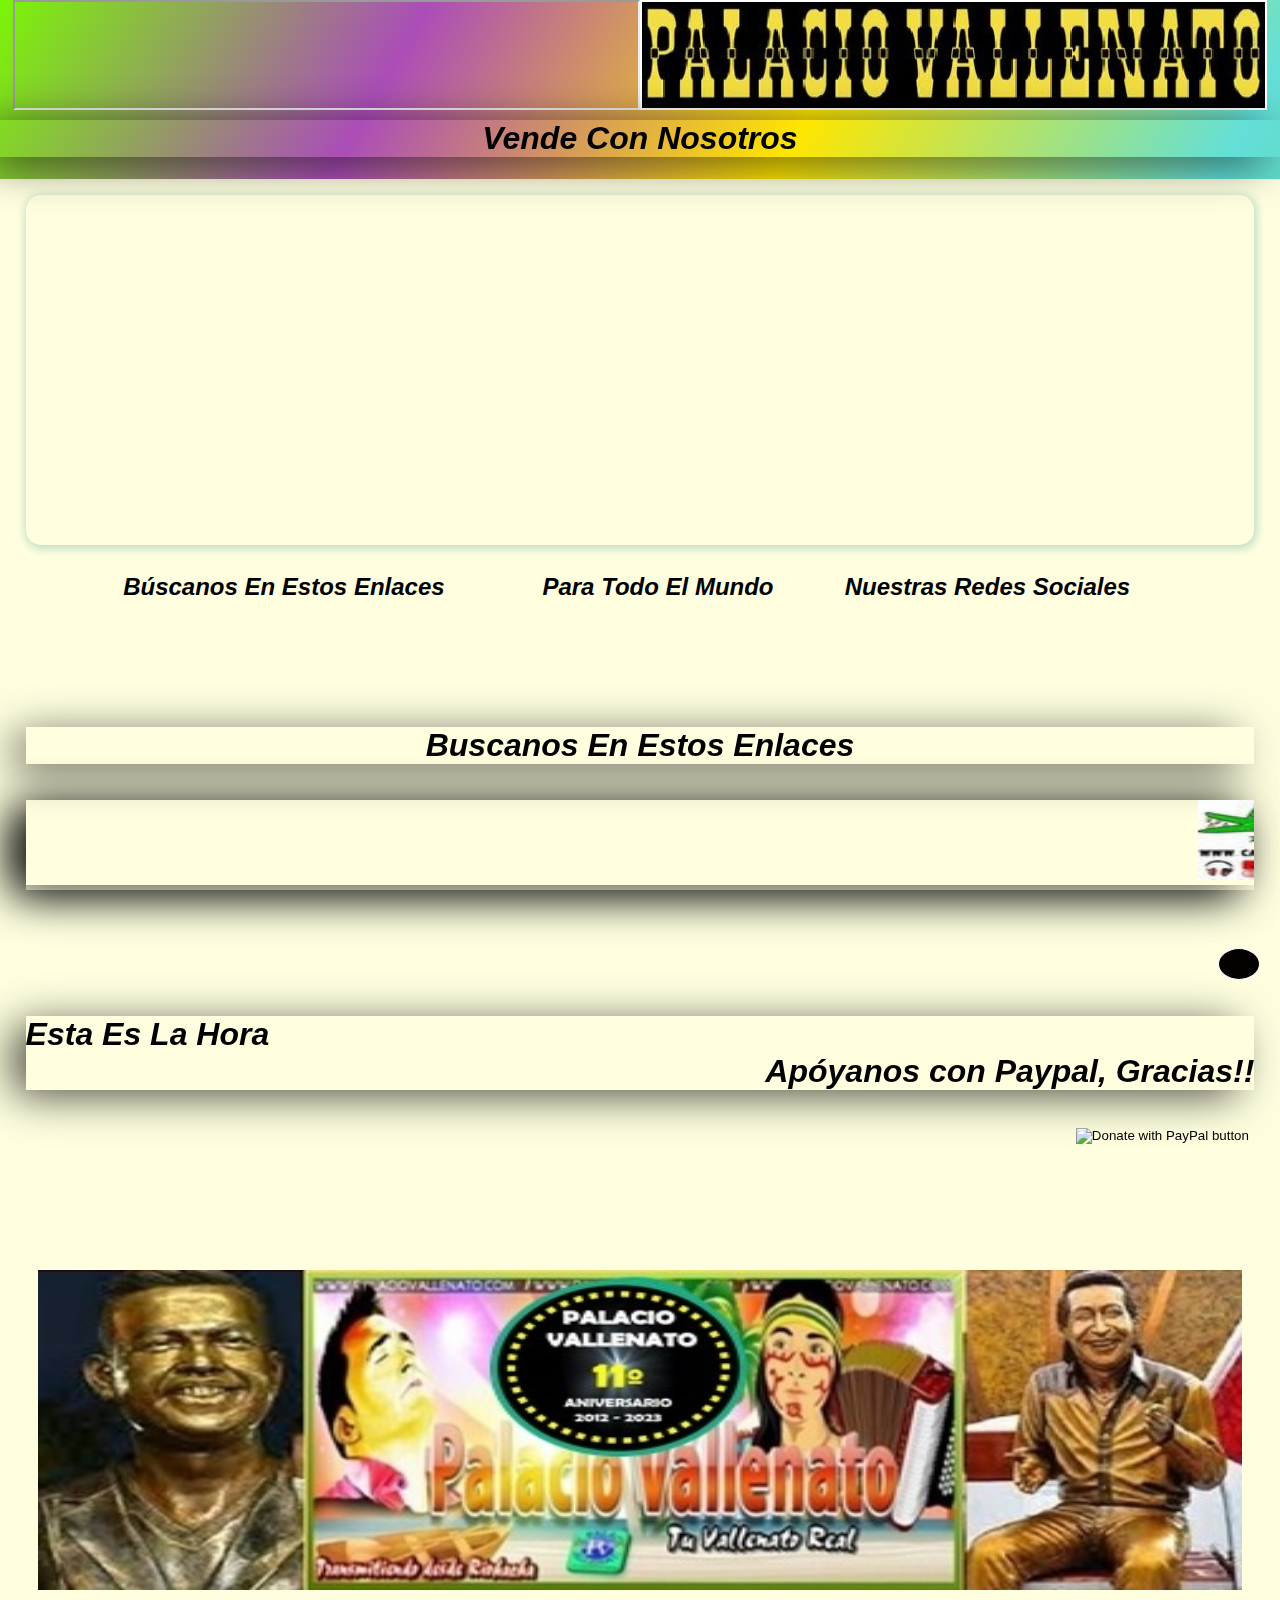
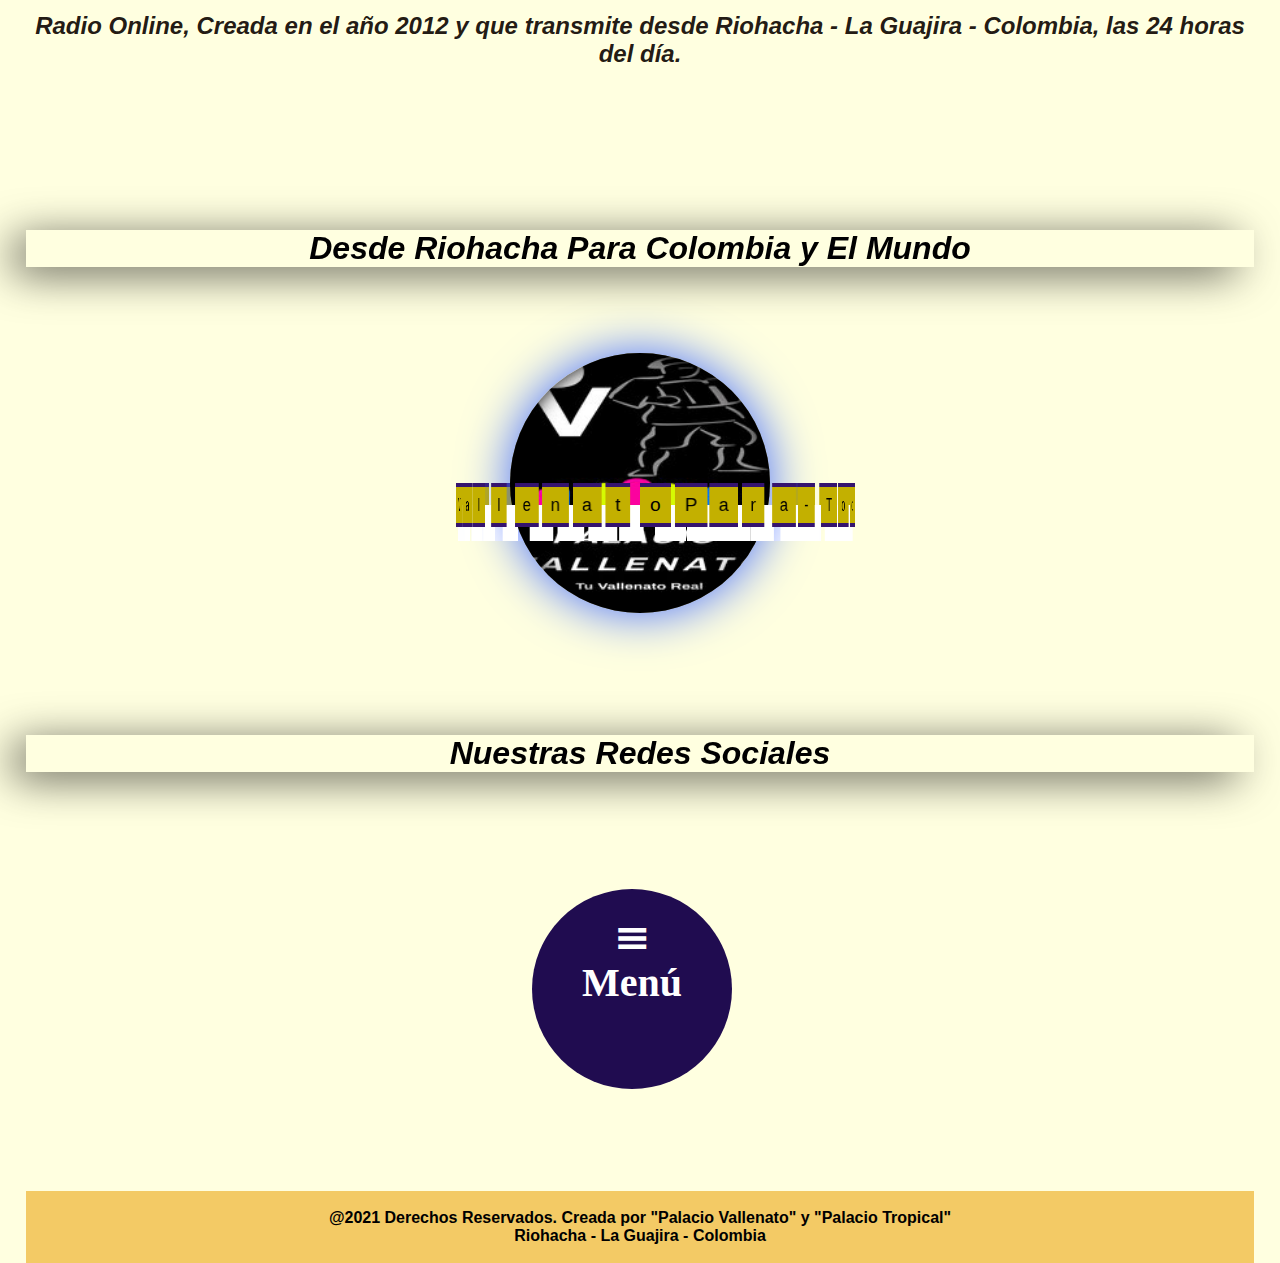
==== index.html @ 9954baf6 "luta" ====
<!doctype html>
<html lang="es">

<!------ inicio del head -------->
<head>
<meta charset="utf-8">

<meta  http-equiv="X-UA-compatible"  content="ie=edge"/>
<meta name="author" content="LUCAS PALACIO PIMIENTA"/>
<meta name="keywordS" content="DEFENSA Y DIVULGACION DE LA MÚSICA VALLENATA"/>
<meta name="viewport" content="width=device-width, user-scalable=no, initial-scale=1.0,maximum-scale=1.0, minimum-scale=1.0 ">  


<title>PALACIO VALLENATO</title>

<!--------- Inicio LINK ----------->
<link rel="icon" href="IMAGENES/logoICO.ico">

<link rel="stylesheet" href="https://pro.fontawesome.com/releases/v5.10.0/css/all.css"
integrity="sha384-AYmEC3Yw5cVb3ZcuHtOA93w35dYTsvhLPVnYs9eStHfGJvOvKxVfELGroGkvsg+p" crossorigin="anonymous"/>

<link href='https://unpkg.com/boxicons@2.1.4/css/boxicons.min.css' rel='stylesheet'>

<link rel="stylesheet" type="text/css" href="css/bootstrap-slider.min.css">

<link rel="stylesheet" type="text/css" href="css/styles.css">

<link rel="stylesheet" type="text/css" href="css/relojdigital.css"></link>
    <!--------- Final LINK ----------->

<!--------- Inicio SCRIPT ----------->
<script src="js/bootstrap-slider.min.js"></script>

<script src="https://cdn.jsdelivr.net/bxslider/4.2.12/jquery.bxslider.min.js"></script>

<script src="https://kit.fontawesome.com/41bcea2ae3.js" crossorigin="anonymous"></script>

<script src="https://kit.fontawesome.com/eb496ab1a0.js” crossorigin=”anonymous"></script>    
<!--------- Final SCRIPT ----------->

<!------ INICIO Nuevo Reproductor ---->
<div align="center">
<section class="home">
    <div class="flexy">
    
<iframe name="contenedorPlayer" class="cuadroBordeado" allow="autoplay" style="color: #fff" width="50%" 
height="110" marginwidth=0 marginheight=0 hspace=0 vspace=0 frameborder=3 scrolling=no  
src="https://cp.usastreams.com/pr2g/APPlayerRadioHTML5.aspx?stream=
https://play8.tikast.com/proxy/lucas?mp=/;&fondo=01&formato=mp3&color=9&titulo=2&autoStart=
1&vol=7&tipo=7&nombre=PALACIO+VALLENATO&botonPlay=1&imagen=
https://elpalaciovallenato/imgluks/milogo.jpg&server=
https://play8.tikast.com/proxy/lucasCHUMILLASmp=/index.htmlCHUMILLASsid=1&opt=metadata">
</iframe>
<img border='2' style="color: #fff" height='110' width='50%' 
src='IMAGENES/somos.pv.jpg'/> 
</section>
<!---- FINAL Nuevo Reproductor ----->



<!------- Inicio Portada -------->


<!----- inicio vende con nosotros ----->
<article>
    <div id="vende"></div>
      <section  class="parrafo3 text-center">     
         <style> .parrafo3 {color: black;} </style>
            <h2 align="center"><em><font size="6"><i>Vende Con Nosotros</i></font></em></h2>
                </section></article>         
<!------  final vende con nosotros ---->

<div align="center">
    <div  class="maindiv">

<!------  final vende con nosotros ---->
<br><br><br><br> <br><br><br> <br><br><br><br> <br><br><br> <br><br><br><br> <br><br><br>

<!--- Inicio Redireccion hacia abajo---->
     
<div align="center"></div>
<div class="pimienta">
        
<a href="#nuestros-enlaces"><font size="5"><b><i>Búscanos En Estos Enlaces</i></font></b></a> 
&nbsp; &nbsp; &nbsp;&nbsp; &nbsp;&nbsp; &nbsp;

<a href="#desde-riohacha"><font size="5"><b><i>Para Todo El Mundo</i></font></b></a> 
&nbsp; &nbsp; &nbsp;

<a href="#redes-sociales"><font size="5"><b><i>Nuestras Redes Sociales</i></font></b></a> 
&nbsp; &nbsp; &nbsp;
</div>
<!------ Final de Redireccion ------>
<br><br><br> <br><br><br> <br>



<!------ inicio Buscanos -------->
<article>
    <div id="nuestros-enlaces"></div>
      <section  class="parrafo3 text-center">     
         <style> .parrafo3 {color: black;} </style>
            <h2 align="center"><em><font size="6"><i>Buscanos En Estos Enlaces</i></font></em></h2>
                </section></article>
<!------  final Buscanos ---------->
<br><br>
    

    
<!----inicio Agregar Radios --------->
<div class="in-flex"> 
    <section  class="parrafo3"> 
        <article> <marquee direction="left"> 
            <style> .parrafo3 marquee {color: #000;}</style>
      
<!-------- CON LA C  ----------------->

    <a href='https://caimanstereo.com/palaciovallenatocom-en-vivo/'+
    target='_blank' imageanchor='1' style='margin-left:  0.1em; margin-right: 0.1em;'>
    <img border='0' height='80' width='170'
    src='fotologosagregados/caimanstereo.jpg'/></a>
    
    <a href='https://clover.fm/46228-el-palacio-vallenato-radio.html'
    target='_blank' imageanchor='1' style='margin-left:  0.1em; margin-right: 0.1em;'>
    <img border='0' height='80' width='170'
    src='fotologosagregados/clover.jpg'/></a>
    
    <a href='https://co.domiplay.net/escuchar/palaciovallenato'
    target='_blank' imageanchor='1' style='margin-left: 0.1em; margin-right: 0.1em;'>
    <img border='0' height='80' width='170'
    src='fotologosagregados/codomiplay.jpg'/></a>
    
    <!-------   CON LA E  --------->
    
    <a href='https://elpalaciovallenato.es.tl/'
    target='_blank' imageanchor='1' style='margin-left: 0.1em; margin-right: 0.1em;'>
    <img border='0' height='80' width='170'
    src='fotologosagregados/elpa.es.tl.jpg'/></a>
    
    <a href='https://elpalaciovallenato.jimdofree.com/'
    target='_blank' imageancor='1' style='margin-left: 0.1em; margin-right: 0.1em;'>
    <img border='0' height='80' width='170'
    src='fotologosagregados/elpa.jimdo.jpg'/></a>
    
    <a href='https://emisorasenvivo.co/el-palacio-vallenato#'
    target='_blank' imageanchor='1' style='margin-left:  0.1em; margin-right: 0.1em;'>
    <img border='0' height='80' width='170'
    src='fotologosagregados/emisorasenvivo.co.jpg'/></a> 
       
    <a href='https://emisoras-en-vivo.co/el-palacio-vallenato' 
    target='_blank' imageanchor='1' style='margin-left:  0.1em; margin-right: 0.1em;'>
    <img border='0' height='80' width='170'
    src='fotologosagregados/emisoras-en-vivo.co.jpg'/></a>

    <a href='https://emisorasenvivo.com.co/1577-palaciovallenato-com.html' 
    target='_blank' imageanchor='1' style='margin-left:  0.1em; margin-right: 0.1em;'>
    <img border='0' height='80' width='170' 
    src='fotologosagregados/emisorasenvivo.com.co.jpg'/></a>
    
    <a href='http://es.streema.com/radios/play/Palacio_Vallenato'
    target='_blank' imageanchor='1' style='margin-left:  0.1em; margin-right: 0.1em;'>
    <img border='0' height='80' width='170'
    src='fotologosagregados/es.streema.png'/></a>
    
    <a href='https://escuchar.radio/palaciovallenato'
    target='_blank' imageanchor='1' style='margin-left:  0.1em; margin-right: 0.1em;'>
    <img border='0' height='80' width='170'
    src='fotologosagregados/escuchar.radio.png'/></a>
    
    <a href='http://eurobroadcast.eu/w/wp-radio/?player=popup&station_id=38039' 
    target='_blank' imageanchor='1' style='margin-left:  0.1em; margin-right: 0.1em;'>
    <img border='0' height='80' width='170'
    src='fotologosagregados/euro.jpg'/></a>
    
    <a href='https://evibe.me/41252-EL-PALACIO'
    target='_blank' imageanchor='1' style='margin-left:  0.1em; margin-right: 0.1em;'>
    <img border='0' height='80' width='170'
    src='fotologosagregados/evibe.jpg'/></a>  
    
    <!-----   CON LA F  ----------->
    
    <a href='https://fm.rs/co/el-palacio-vallenato/'
    target='_blank' imageanchor='1' style='margin-left:  0.1em; margin-right: 0.1em;'>
    <img border='0' height='80' width='170'
    src='fotologosagregados/fm.rs.jpg'/></a> 
    
    <a href='http://fmstream.org/index.php?i=551837'
    target='_blank' imageanchor='1' style='margin-left:  0.1em; margin-right: 0.1em;'>
    <img border='0' height='80' width='170' 
    src='fotologosagregados/fmstream.jpg'/></a>
    
    <a href='https://fmcube.net/radiostation/air/el-palacio-vallenato'
    target='_blank' imageanchor='1' style='margin-left:  0.1em; margin-right: 0.1em;'>
    <img border='0' height='80' width='170' 
    src='fotologosagregados/fmcube.png'/></a>
    
    <!-----   CON LA G  ------------>
    
    <a href='https://gardenradio.media/co-el-palacio-vallenato#'
    target='_blank' imageanchor='1' style='margin-left: 0.1em; margin-right: 0.1em;'> 
    <img border='0' height='80' width='170' 
    src='fotologosagregados/gardenradio.media.jpg'/></a>
    
    <a href='https://gooradios.com/radio/155329-riohacha-el-palacio-vallenato.html'
    target='_blank' imageanchor='1' style='margin-left:  0.1em; margin-right: 0.1em;'>
    <img border='0' height='80' width='170' 
    src='fotologosagregados/gooradios.png'/></a>
     
    <!-----   CON LA K  ---------->
    
    <a href='https://keepone.net/radio/k110074/el-palacio-vallenato'
    target='_blank'   imageanchor='1' style='margin-left:  0.1em; margin-right: 0.1em;'>
    <img border='0' height='80' width='170'
    src='fotologosagregados/keepone.jpg'/></a>
    
    <!----------   CON LA L  -------->
    
    <a href='https://lalaradio.online/radio/palaciovallenato-com/'
    target='_blank' imageanchor='1' style='margin-left: 0.1em; margin-right: 0.1em;'> 
    <img border='0' height='80' width='170'
    src='fotologosagregados/lalaradio.online.png'/></a> 
    
    <a href='https://listenradio.gr/station/palacio-vallenato/'
    target='_blank' imageanchor='1' style='margin-left:  0.1em; margin-right: 0.1em;'>
    <img border='0' height='80' width='170'
    src='fotologosagregados/listenradio.jpg'/></a> 
    
    <a href='https://liveradio.de/el-palacio-vallenato'
    target='_blank' imageanchor='1' style='margin-left:  0.1em; margin-right: 0.1em;'>
    <img border='0' height='80' width='170'
    src='fotologosagregados/liveradio.de.jpg'/></a>
    
    <a href='https://liveradio.world/?s=PALACIO+VALLENATO '
    target='_blank' imageanchor='1' style='margin-left: 0.1em; margin-right: 0.1em;'>
    <img border='0' height='80' width='170'
    src='fotologosagregados/liveradio.world.png'/></a>     
    
    <a href='https://lucaspalaciopimien.wixsite.com/el-palacio-vallenato'
    target='_blank' imageanchor='1' style='margin-left: 0.1em; margin-right: 0.1em;'>
    <img border='0' height='80' width='170'
    src='fotologosagregados/lucaswix.jpg'/></a> 
        
    <!--------   CON LA M  ------->
    
    <a href='https://milemisoras.com/radio/el-palacio-vallenato-online/'
    target='_blank' imageanchor='1' style='margin-left:  0.1em; margin-right: 0.1em;'>
    <img border='0' height='80' width='170'
    src='fotologosagregados//milemisoras.png'/></a>
    
    <a href='http://www.myradiotuner.com/?StationID=21212'
    target='_blank' imageanchor='1' style='margin-left:  0.1em; margin-right: 0.1em;'>
    <img border='0' height='80' width='170'
    src='fotologosagregados//myradiotuner.jpg'/></a>
    
    <a href='https://mytuner-radio.com/es/emisora/el-palacio-vallenato-472377/'
    target='_blank' imageanchor='1' style='margin-left:  0.1em; margin-right: 0.1em;'>
    <img border='0' height='80' width='170'
    src='fotologosagregados//mytuner.jpg'/></a>
    
  
     <!-------   CON LA O  ---------->
    
    <a href='https://oiradio.co/el-palacio-vallenato-s271853'
    target='_blank' imageanchor='1' style='margin-left: 0.1em;  margin-right: 0.1em;'>
    <img border='0' height='80' width='170'
    src='fotologosagregados/oiradio.jpg'/></a>
    
    <a href='http://online-radio.eu/radio/67352-palaciovallenato-com'
    target='_blank' imageanchor='1' style='margin-left:  0.1em; margin-right: 0.1em;'>
    <img border='0' height='80' width='170'
    src='fotologosagregados/online-radio.eu.jpg'/></a>
      
    <a href='https://onlineradiobox.com/co/palaciovallenato/?cs=co.palaciovallenato'
    target='_blank' imageanchor='1' style='margin-left: 0.1em; margin-right: 0.1em;'>
    <img border='0' height='80' width='170'
    src='fotologosagregados/onlineradiobox.jpg'/></a> 
        
    <a href='https://openradio.app/station/el-palacio-vallenato-ovfia59q?utm_source=m3'
    target='_blank' imageanchor='1' style='margin-left:  0.1em; margin-right: 0.1em;'>
    <img border='0' height='80' width='170'
    src='fotologosagregados/openradio.jpg'/></a>
    
     
    <!-------   CON LA P  ---------->
       
    <a href='http://palaciovallenato.emiweb.es/'
    target='_blank' imageanchor='1' style='margin-left: 0.1em; margin-right: 0.1em;'>
    <img border='0' height='80' width='170'
    src='fotologosagregados/pala.emiweb.jpg'/></a> 
    
    <a href='https://pcradio.ru/radio/el-palacio-vallenato'
    target='_blank' imageanchor='1' style='margin-left:  0.1em; margin-right: 0.1em;'>
    <img border='0' height='80' width='170' 
    src='fotologosagregados/pcradio.png'/></a>
    
    <a href='http://pea.fm/es/3666-listen.html'
    target='_blank' imageanchor='1' style='margin-left:  0.1em; margin-right: 0.1em;'>
    <img border='0' height='80' width='170'
    src='fotologosagregados/peafm.jpg'/></a>    
      
    <a href='https://portalemisoras.com/station/el-palacio-vallenato/'
    target='_blank' imageanchor='1' style='margin-left:  0.1em; margin-right: 0.1em;'>
    <img border='0' height='80' width='170'
    src='fotologosagregados/portalemisoras.jpg'/></a> 
      
    <a href='https://procachannels.com/radio/EL-PALACIO-VALLENATO-iK657893124'
    target='_blank' imageanchor='1' style='margin-left: 0.1em; margin-right: 0.1em;'> 
    <img border='0' height='80' width='170'
    src='fotologosagregados/procachannels.png'/></a>
    
    
    <!------   CON LA R  ------->
    
    <a href='https://raddio.net/373602-el-palacio-vallenato/'
    target='_blank' imageanchor='1' style='margin-left:  0.1em; margin-right: 0.1em;'>
    <img border='0' height='80' width='170'
    src='fotologosagregados/raddio.jpg'/></a>
    
    <a href='http://radio.garden/listen/palaciovallenato-com/NUk36A9k'
    target='_blank' imageanchor='1' style='margin-left: 0.1em; margin-right: 0.1em;'>
    <img border='0' height='80' width='170'
    src='fotologosagregados/radio.garden.jpg'/></a>
    
    <a href='https://radio.streamitter.com/station/el-palacio-vallenato-2UUM9C'
    target='_blank' imageanchor='1' style='margin-left:  0.1em; margin-right: 0.1em;'>
    <img border='0' height='80' width='170'
    src='fotologosagregados/radio.streamitter.jpg'/></a>
    
    <a href='http://radiobersama.com/palacio-vallenato/ '
    target='_blank' imageanchor='1' style='margin-left: 0.1em; margin-right: 0.1em;'>
    <img border='0' height='80' width='170' 
    src='fotologosagregados/radiobersama.jpg'/></a>
    
    <a href='https://radiogage.com/?keyword=EL%20PALACIO%20VALLENATO&country&genre'
    target='_blank' imageanchor='1' style='margin-left: 0.1em; margin-right: 0.1em;'> 
    <img border='0' height='80' width='170'
    src='fotologosagregados/radiogage.jpg'/></a>
    
    <a href='http://radiolivestation.com/palaciovallenato-com/' 
    target='_blank' imageanchor='1' style='margin-left:  0.1em; margin-right: 0.1em;'>
    <img border='0' height='80' width='170'
    src='fotologosagregados/radiolivestation.jpg'/></a>
    
    <a href='https://radioly.app/radio/el-palacio-vallenato/'
    target='_blank' imageanchor='1' style='margin-left: 0.1em; margin-right: 0.1em;'>
    <img border='0' height='80' width='170'
    src='fotologosagregados/radioly.jpg'/></a>
    
    <a href='https://radiomixer.net/es/col/palaciovallenato'
    target='_blank' imageanchor='1' style='margin-left:  0.1em; margin-right: 0.1em;'>
    <img border='0' height='80' width='170'
    src='fotologosagregados/radiomixer.png'/></a>
    
    <a href='https://radioonlinelive.com/colombia/palacio-vallenato/' 
    target='_blank' imageanch72or='1' style='margin-left: 0.1em; margin-right: 0.1em;'>
    <img border='0' height='80' width='170'
    src='fotologosagregados/radioonlinelive.com.jpg'/></a> 
    
    <a href='https://radios.com.co/el-palacio-vallenato/' 
    target='_blank' imageanch72or='1' style='margin-left: 0.1em; margin-right: 0.1em;'>
    <img border='0' height='80' width='170'
    src='fotologosagregados/radios.com.co.jpg'/></a> 
    
    <a href='https://radios.com.co/#el-palacio-vallenato'
    target='_blank' imageanchor='1' style='margin-left:  0.1em; margin-right: 0.1em;'>
    <img border='0' height='80' width='170'
    src='fotologosagregados/radios.emisorascolombianasenvivo.png'/></a>
    
    <a href='https://radiovolna.net/424054-el-palacio-vallenato.html' 
    target='_blank' imageanchor='1' style='margin-left: 0.1em; margin-right: 0.1em;'>
    <img border='0' height='80' width='170'
    src='fotologosagregados/radiovolna.jpg'/></a>
    
    <a href='https://radiozone.net/search/EL%20PALACIO%20VALLENATO' 
    target='_blank' imageanchor='1' style='margin-left: 0.1em; margin-right: 0.1em;'>
    <img border='0' height='80' width='170'
    src='fotologosagregados/radiozone.jpg'/></a>
    
    <a href='https://rozila.com/index.php/station/palacio-vallenato/'
    target='_blank' imageanchor='1' style='margin-left:  0.1em; margin-right: 0.1em;'>
    <img border='0' height='80' width='170'
    src='fotologosagregados/rozila.jpg'/></a>
    
    
    <!-------   CON LA S  -------->
    
    <a href='https://5f91e309d9533.site123.me/'
    target='_blank' imageanchor='1' style='margin-left: 0.1em; margin-right: 0.1em;'>
    <img border='0' height='80' width='170'
    src='fotologosagregados/site123.jpg'/></a> 
    
    <a href='http://somoslatinos.es/colombia/caribe/elpalaciovallenato.html'
    target='_blank' imageanchor='1' style='margin-left: 0.1em; margin-right: 0.1em;'> 
    <img border='0' height='80' width='170'
    src='fotologosagregados/somoslatinos.jpg'/></a>
    
    <a href='https://streamfinder.com/streaming-radio/el-palacio-vallenato/74512/#_'
    target='_blank' imageanchor='1' style='margin-left:  0.1em; margin-right: 0.1em;'>
    <img border='0' height='80' width='170'
    src='fotologosagregados/streamfinder.jpg'/></a>  
        
    <!---------   CON LA T  -------->
    
    <a href='https://theonestopradio.com/radio/palaciovallenato_com_co-2-spa'
    target='_blank' imageanchor='1' style='margin-left: 0.1em; margin-right: 0.1em;'> 
    <img border='0' height='80' width='170'
    src='fotologosagregados/theonestopradio.jpg'/></a>
    
    <a href='https://tunein.com/embed/player/s214699/'
    target='_blank' imageanchor='1' style='margin-left:  0.1em; margin-right: 0.1em;'>
    <img border='0' height='80' width='170'
    src='fotologosagregados/tunein.jpg'/></a>
    
    <a href='https://tuneliveradio.net/station/el-palacio-vallenato/'
    target='_blank' imageanchor='1' style='margin-left: 0.1em; margin-right: 0.1em;'>
    <img border='0' height='80' width='170'
    src='fotologosagregados/tunelive.png'/></a> 
    
    <a href='https://tuneyou.com/radio/El-Palacio-Vallenato-sn16461/'
    target='_blank' imageanchor='1' style='margin-left:  0.1em; margin-right: 0.1em;'>
    <img border='0' height='80' width='170'
    src='fotologosagregados/tuneyou.jpg'/></a> 
    
    <a href='https://tvradiotuner.com/radio/co/el-palacio-vallenato-11194'
    target='_blank' imageanchor='1' style='margin-left:  0.1em; margin-right: 0.1em;'>
    <img border='0' height='80' width='170'
    src='fotologosagregados/tvradiotuner.png'/></a>
    
    <!--------   CON LA V  -------->
    
    <a href="https://vpsemisoras.com/station/palacio-vallenato/" 
    target='_blank' imageanchor='1' style='margin-left:  0.1em; margin-right: 0.1em;'>
    <img border='0' height='80' width='170'
    src='fotologosagregados/VPS.jpg'/></a> 
    
    <!-------   CON LA w w w  ---------->
    
    <a href='http://webradio.coolstreaming.us/player/?stream=63439'
    target='_blank' imageanchor='1' style='margin-left: 0.1em; margin-right: 0.1em;'>
    <img border='0' height='80' width='170'
    src='fotologosagregados/webradio.coolstreaming.png'/></a>
    
    <a href='https://www.colombia.com/radio/palacio-vallenato-riohacha-2318'
    target='_blank' imageanchor='1' style='margin-left: 0.1em; margin-right: 0.1em;'>
    <img border='0' height='80' width='170'
    src='fotologosagregados/wwwcolombia.com.jpg'/></a>
    
    <a href='https://www.cxradio.com.br/radio/el-palacio-vallenato'
    target='_blank' imageanchor='1' style='margin-left:  0.1em; margin-right: 0.1em;'>
    <img border='0' height='80' width='170'
    src='fotologosagregados/wwwcxradio.jpg'/></a>
    
    <a href='https://www.dradios.com.ar/station/palaciovallenato-com/' 
    target='_blank' imageanchor='1' style='margin-left:  0.1em; margin-right: 0.1em;'>
    <img border='0' height='80' width='170'
    src='fotologosagregados/wwwdradios.png'/></a>
    
    <a href='http://www.emisorascolombianas.co/el-palacio-vallenato'
    target='_blank' imageanchor='1' style='margin-left:  0.1em; margin-right: 0.1em;'>
    <img border='0' height='80' width='170' 
    src='fotologosagregados/wwwemisorascolombianas.co.jpg'/></a>
    
    <a href='https://www.emisorasvirtuales.com/co/el-palacio-del-vallenato/'
    target='_blank' imageanchor='1' style='margin-left: 0.1em; margin-right: 0.1em;'> 
    <img border='0' height='80' width='170' 
    src='fotologosagregados/wwwemisorasvirtuales.jpg'/></a>
    
    <a href='https://www.listenonlineradio.com/colombia/el-palacio-vallenato '
    target='_blank' imageanchor='1' style='margin-left:  0.1em; margin-right: 0.1em;'>
    <img border='0' height='80' width='170'
    src='fotologosagregados/wwwlistenonlineradio.jpg'/></a>
    
    <a href='https://www.liveonlineradio.net/sl/colombia/palacio-vallenato.htm'
    target='_blank' imageanchor='1' style='margin-left: 0.1em; margin-right: 0.1em;'>
    <img border='0' height='80' width='170'
    src='fotologosagregados/wwwliveonlineradio.net.jpg'/></a>
    
    <a href='https://www.liveradio.uk/stations/el-palacio-vallenato'
    target='_blank' imageanchor='1' style='margin-left:  0.1em; margin-right: 0.1em;'>
    <img border='0' height='80' width='170'
    src='fotologosagregados/wwwliveradio.uk.jpg'/></a>
    
    <a href='http://www.nobexradio.com/StationsWithPlayer'
    target='_blank' imageanchor='1' style='margin-left: 0.1em; margin-right: 0.1em;'>
    <img border='0' height='80' width='170'
    src='fotologosagregados/wwwnobexradio.jpg'/></a>
        
    <a href='https://www.planetaradios.com/co/2961/el-palacio-vallenato'
    target='_blank' imageanchor='1' style='margin-left:  0.1em; margin-right: 0.1em;'>
    <img border='0' height='80' width='170'
    src='fotologosagregados/wwwplanetaradios.jpg'/></a> 
    
    <a href='https://www.raddios.com/4483-radiosonline-palacio-vallenato-online-riohacha-colombia'
    target='_blank' imageanchor='1' style='margin-left: 0.1em; margin-right: 0.1em;'>
    <img border='0' height='80' width='170'
    src='fotologosagregados/wwwraddios.com.jpg'/></a>    
    
    <a href='https://www.radio.es/s/palaciovallenato'
    target='_blank' imageanchor='1' style='margin-left: 0.1em; margin-right: 0.1em;'>
    <img border='0' height='80' width='170'
    src='fotologosagregados/wwwradio.es.jpg'/></a> 
    
    <a href='https://www.radiodeck.com/radio/5f681d4f8fb50b06aaab547f' 
    target='_blank' imageanchor='1' style='margin-left:  0.1em; margin-right: 0.1em;'>
    <img border='0' height='80' width='170'
    src='fotologosagregados/wwwradiodeck.jpg'/></a>
    
    <a href='https://www.radioline.co/es/get-premium?redirect=%2Fsettings%3Faccountlink%3Dtrue'
    target='_blank' imageanchor='1' style='margin-left: 0.1em; margin-right: 0.1em;'>
    <img border='0' height='80' width='170'
    src='fotologosagregados/wwwradioline.co.jpg'/></a>
    
    <a href='https://www.radio.pervii.com/es/radio/265712.htm'
    target='_blank' imageanchor='1' style='margin-left: 0.1em; margin-right: 0.1em;'>
    <img border='0' height='80' width='170' 
    src='fotologosagregados/wwwradiopervii.jpg'/></a>
      
    <a href='http://www.radios.com.br/play/159325' 
    target='_blank' imageanchor='1' style='margin-left: 0.1em; margin-right:0.1em;'>
    <img border='0' height='80' width='170'
    src='fotologosagregados/wwwradios.com.br.png'/></a> 
    
    <a href='https://www.radiosfmam.com.ar/radio/13278/el-palacio-vallenato-riohacha-la--guajiracolombia' 
    target='_blank' imageanchor='1' style='margin-left: 0.1em;   margin-right: 0.1em;'>   
    <img border='0' height='80' width='170'
    src='fotologosagregados/wwwradiosfmam.jpg'/></a>
    
    <a href='https://www.radiosplay.com/radio/89156/el-palacio-vallenato-riohacha-la-guajira-colombia' 
    target='_blank' imageanchor='1' style='margin-left: 0.1em; margin-right: 0.1em;'>   
    <img border='0' height='80' width='170'
    src='fotologosagregados/wwwradiosplay.jpg'/></a>
    
    <a href='https://www.uradios.com/el-palacio-vallenato'
    target='_blank' imageanchor='1' style='margin-left:  0.1em; margin-right: 0.1em;'>
    <img border='0' height='80' width='170'
    src='fotologosagregados/wwwuradios.jpg'/></a>
             
    <a href='https://www.webradio.media/ecouter-EL-PALACIO-VALLENATO-6463'
    target='_blank' imageanchor='1' style='margin-left:  0.1em; margin-right: 0.1em;'>
    <img border='0' height='80' width='170'
    src='fotologosagregados/wwwwebradio.jpg'/></a> 
    
    <a href='https://www.zradios.com/el-palacio-vallenato'
    target='_blank' imageanchor='1' style='margin-left: 0.1em; margin-right: 0.1em;'>
    <img border='0' height='80' width='170'
    src='fotologosagregados/wwwzradios.jpg'/></a>      
    
    <!--------   CON LA Z  ------------>
    
    <a href='https://zeno.fm/el-palacio-vallenatok7gcnrz99f0uv/'
    target='_blank' imageanchor='1' style='margin-left:  0.1em; margin-right: 0.1em;'>
    <img border='0' height='80' width='170'
    src='fotologosagregados/zeno.fm.jpg'/></a> 
    
</marquee> 
</section>
</article>
<!----- Final Agregar Radios --------> 
<br><br><br> <br><br><br> <br>
    

<!------ INICIO hora y Donate-------->
<article>
    <section  class="parrafo3 text-center"> 
        <style>  .parrafo3 {color: black;}</style> 
            <h2 align="left"><em><font size="6">Esta Es La Hora </font></em></h2>
            <h2 align="right"><em><font size="6">Apóyanos con Paypal, Gracias!!</font></em></h2>
                </article></section>  
<br><br>
        
<section class="palaci">
    <div class="palaci-lahora">
        <p><h6><em><font size="6" class="fecha"></font></em></h6></p>
            <p><h6><em><font size="6" class="tiempo"></font></em></h6></p>  
                </div>
                    </section>  


<div align="left">
    <section class="palaci">
        <div class="palaci-donate">
        
<form action="https://www.paypal.com/donate" method="post" target="_top">
<input type="hidden" name="hosted_button_id" value="3SSLJQG8Y5FPW" />
<input type="image" src="https://www.paypalobjects.com/en_US/i/btn/btn_donateCC_LG.gif" border="0" 
name="submit" title="PayPal - The safer, easier way to pay online!" alt="Donate with PayPal button"/>
<img alt="" border="0" src="https://www.paypal.com/en_CO/i/scr/pixel.gif" width="1" height="1"/></form> 
</div>
</section>
<!------ Final hora y Donate ---------->

</head>
<!---------- Fin del head ------------>
<br><br><br> <br><br>


<body>

<header>

<!--iNICIO BODY-Bloqueo y Fondo -------->
<body oncontextmenu="return false" onkeydown="return false">
<body background="IMAGENES/soleado1.gif"> </div>
<!------- final Bloqueo y Fondo -------->
<br><br><br>



<!------ inicio de la portada --------->
<div class="contenedor-head animate-bg">
<img src="IMAGENES/palacio11años.jpg" width="98%" height="320px">
</div>

<br>
<div align="center" style="color: hwb(23 0% 95% / 0.922)">
    <h2><p><i>Radio Online, Creada en el año 2012 y que transmite desde Riohacha - La Guajira -     Colombia, las 24 horas del día.</i>
    </p></h2>
<!------ final de la portada --------->
<br><br><br> <br><br><br> <br><br><br>



<!---------- Inicio Giramundo  -------->
<article>
    <div id="desde-riohacha"></div>
        <section  class="parrafo3 text-center"> 
            <style> .parrafo3 {color: black;}</style>
                <h2 align="center"><em><font size="6"><i> Desde Riohacha Para Colombia y 
                        El Mundo </i></font></em></h2>
                         </article></section>
          
<br><br><br> <br><br><br> <br><br><br> <br><br><br>
    
<section>
    <div class="earth"></div>
         <div class="circle">
        
        <span style="--i:1;">P</span> 
        <span style="--i:2;">a</span>
        <span style="--i:3;">r</span>
        <span style="--i:4;">a</span>
        <span style="--i:5;">-</span>
        <span style="--i:6;">T</span>
        <span style="--i:7;">o</span>
        <span style="--i:8;">d</span>
        <span style="--i:9;">o</span>
        <span style="--i:10;">-</span>
        <span style="--i:11;">E</span>
        <span style="--i:12;">l</span>
        <span style="--i:13;">-</span>
        <span style="--i:14;">M</span>
        <span style="--i:15;">u</span>
        <span style="--i:16;">n</span>
        <span style="--i:17;">d</span>
        <span style="--i:18;">o</span>
        <span style="--i:19;">-</span>
        <span style="--i:20;">P</span>
        <span style="--i:21;">a</span>
        <span style="--i:22;">l</span>
        <span style="--i:23;">a</span>
        <span style="--i:24;">c</span>
        <span style="--i:25;">i</span>
        <span style="--i:26;">o</span>
        <span style="--i:27;">-</span>
        <span style="--i:28;">V</span>
        <span style="--i:29;">a</span>
        <span style="--i:30;">l</span>
        <span style="--i:31;">l</span>
        <span style="--i:32;">e</span>
        <span style="--i:33;">n</span>
        <span style="--i:34;">a</span>
        <span style="--i:35;">t</span>
        <span style="--i:36;">o</span>
        <span style="--i:37;">-</span>
</div>
</section>
</div>
<!------- Final Giramundo  ------------>
<br><br><br> <br><br><br> <br><br><br> <br><br><br> <br><br>



<!---- Inicio nuestras redes  -------->
<article>
    <div id="redes-sociales"></div>
        <section  class="parrafo3 text-center"> 
            <style> .parrafo3 {color: black;}</style>
                <h2 align="center"><em><font size="6"><i>Nuestras Redes Sociales</i></font></em></h2>
                    </article></section>
<!---- Inicio nuestras redes  ------->
<br><br><br>



<!------ Inicio menu circular --------->
<div class="container">
    <div class="menu">
        <input type="checkbox" id="menu" class="toggle">
            <label for="menu" class="menu-icon">
                <i class="bx bx-menu"><br>Menú</i>
                    </label>

<a href="QUIENES SOMOS.html" target='_blank' class="social-media-icon"><i class="bx bxs-notification-off"></i><br>Somos</a>

<a href="LEYENDAS.html" target='_blank' class="social-media-icon"><i class="bx bxs-image"></i><br>Leyendas</a>

<a href="CONTÁCTO.html" target='_blank' class="social-media-icon"><i class="bx bxs-contact"></i><br>Contácto</a>

<a href="https://wa.me/573023062929?text=Hola%20Escribenos%20y%20envíanos%20tu%20mensaje" target='_blank'  class="social-media-icon">
<i class="bx bxl-whatsapp-square">
</i><br>WhatsApp</a>

<a href="https://twitter.com/palaciovallenat" target='_blank' class="social-media-icon">
<i class="bx bxl-twitter">
</i><br>Twitter</a>

<a href="https://www.facebook.com/" target='_blank' class="social-media-icon">
<i class="bx bxl-facebook">
</i><br>Facebook</a>
</div> 
</div>
<!---- final menu circular ------------>
</header>
<br><br><br> <br><br><br> <br><br><br>
<main>

<!---- Inicio ir hacia arriba  ------->
<div class="lierlis">
</div>

<button class="btn-scrolltop" id="btn_scrolltop">
<i class="fas fa-chevron-up"></i>
</button>
<script>
const btn_scrolltop = document.getElementById("btn_scrolltop")
btn_scrolltop.addEventListener('click', () => {
window.scrollTo(0, 0)
})

window.onscroll = () => {
add_btn_scrolltop()
}

const add_btn_scrolltop = () => {
if (window.scrollY < 300) {
btn_scrolltop.classList.remove("btn-scrolltop-on")
} else {
btn_scrolltop.classList.add("btn-scrolltop-on")
}
}  
</script>
<!---- Final ir hacia arriba  -------->

</main>
<br><br><br> <br><br><br> <br><br><br> <br>

<!--------- Inicio footer  ------------>
<div class="footer">
<footer>
    <br>  
<div align="center">
<p style="color: #000"><font size=3><b>@2021 Derechos Reservados. Creada por "Palacio Vallenato" y "Palacio Tropical"</b></font></p>  
<p2 style="color: #000"><font size=3><b>Riohacha - La Guajira - Colombia</b></font></p2>     
</footer>
<br>
<!----------- Final footer  ------------>

   

<!------- Inicio  jquery -------------->
<script
src="https://code.jquery.com/jquery-2.2.4.min.js"
integrity="sha256-BbhdlvQf/xTY9gja0Dq3HiwQF8LaCRTXxZKRutelT44=" 
crossorigin="anonymous"></script>
    
<script type="text/javascript" src="js/bootstrap-slider.min.js"></script>
<script type="text/javascript" src="js/audio.js"></script>

<script language="javascript" type="text/javascript" 
src="https://play8.tikast.com:2199/system/streaminfo.js"></script>

<script src="js/menu.js"></script>
<script src="js/lightbox.js"></script> 
<script src="js/script.js"></script>
<script src="main.js"></script>  
<script src="script.js"></script>
<!------ Final jquery --------------->


<script src="//code.tidio.co/5orx4jdxigslq4la6wbkzn2ugl2u5sym.js" async></script>

</body>
</html>
---- css/styles.css ----
/*!------Inicio cabecera --------->*/

*{
    margin: 0;
    padding: 0;    
    box-sizing: border-box ;  
}

body{
     background-color:  lightyellow;
     font-family: Arial, Helvetica, sans-serif;
}
/*!-------------------------------------------------------------------------->*/


/*!--Inicio direccionales abajo ----->*/

.pimienta {
    text-align: center;
}
  
.pimienta a {
    padding: 7px 20px;
    text-decoration: none;
    font-weight: bold;
    color: black;
}
  
.header a:hover {
    color: rgba(72, 10, 243);
}
  /*!-- Final direccionales abajo ---->*/




/*!---Inicio borde animado cabecera--->*/

.contenedor-head .animate-bg {
	position: relative;
	margin: 10px auto 0;
    border-radius: 15%;
	width: 96%;
	height: 50px;
    background: linear-gradient(90deg, #000, #323232); 
}

.animate-bg:before, .animate-bg:after {
	content: '';
	position: absolute;
	left: -8px;
	top: -8px;
	background: linear-gradient(120deg, #79fb00,
    #ab4db8, #ffe600, #62dfd8,  
	#68c775, #acfcc4,#ff6600, #00c3ff, #F4c2e4,
    #adad02);
	background-size: 300%;
	width: calc(100% + 16px);
	height: calc(19% + 16px);
	z-index: -1;
	animation: BGgradient 15s ease infinite; 
}

@keyframes BGgradient {
	0% {
		background-position: 0% 200%;
	}
	50% {
		background-position: 200% 0%;
	}
	100% {
		background-position: 0% 330%;
	}
}
/*!--Final borde animado cabecera --->*/




    /*!--- Inicio vende con nosotros--->*/

*{
    margin: 0%;
    padding: 0%;
    box-sizing: border-box;
}

.container .maindiv{
    width: 96%;
    height: 350px;
}

.maindiv{
    width: 96%;
    height: 350px;
    border-radius: 15px;
    justify-content: center;
    margin-top: 3%;
    transform: translate(-50% -50%);
    background-image: url('https://i.postimg.cc/0yhtfY0k/1.jpg');
    background-size: 100% 100%;
    box-shadow: 1px 2px 10px 2px  #bfddc4;
    animation: slider 120s infinite alternate ease-in-out;
}

@keyframes slider{
    0%  { background-image: url('https://i.postimg.cc/0yhtfY0k/1.jpg');
    }
    10% { background-image: url('https://i.postimg.cc/kgG8zdBs/5.jpg');
    }
    20% { background-image: url('https://i.postimg.cc/3N48HnQk/23.jpg');
    }
    30% { background-image: url('https://i.postimg.cc/zfzqfJ1Z/24.jpg');
    }
    40% { background-image: url('https://i.postimg.cc/MZMfwYD0/25.jpg');
    }
    50% { background-image: url('https://i.postimg.cc/QdXMFgpy/26.jpg');
    }
    60% { background-image: url('https://i.postimg.cc/KY1xT04J/27.jpg');
    }
    70% { background-image: url('https://i.postimg.cc/BZB9XrMJ/28.jpg');
    }
    80% { background-image: url('https://i.postimg.cc/WbpRr5Hg/29.jpg');
    }
    90% { background-image: url('https://i.postimg.cc/52jZK61t/30.jpg');
    }
    100%{ background-image: url('https://i.postimg.cc/FsZ4B7qt/31.jpg');
    }
    }
  /*!--- Final vende con nosotros--->*/



/*!---- Inicial Reproductor y PALA-PT ----->*/

  .home .flexy {
    width: 98%;
    margin: 10px auto;
    margin-top: 0%;
    display: flex;
}
    /*!---- Final Reproductor y PALA-PT ----->*/



    
/*!------------------- Inicial Reloj Digital ----------------->*/
* {
    padding: 8px auto;
    margin: 0px;
}

.reloj {
    font-family: 'Share Tech Mono', monospace;
    color: #000;
    text-align: center;
    transform: translate(-50%,-50%);
    text-shadow: 0 0 20px #d2d39e, 0 0 20px rgba(248, 245, 242, 0) ;
}

.tiempo{
    letter-spacing: 0.01em;
    text-align: center;
    font-size: 30px;
    padding: 8px 10px;
}

.fecha{
    letter-spacing: 0.1em;
    text-align: center;
    font-size: 20px;
}
/*!----- Final Reloj Digital ----->*/
/*!----- Inicio Hora y Donate ----->*/
.palaci-lahora {
    float: left;
}

.palaci-donate {
    float: right;
}
/*!------------- Final Reloj digital, hora, Donate ------------->*/




/*!----- Inicio Parrafo marquee------>*/
.parrafo1 marquee{
    font-size: 20px;
    font-style: italic;
    text-align: justify;
    
	-webkit-box-shadow: -15px 7px 45px -3px rgba(0,0,0,0.75);
-moz-box-shadow: -15px 7px 45px -3px rgba(0,0,0,0.75);
box-shadow: -15px 7px 45px -3px rgba(0,0,0,0.75);
}

.parrafo2 marquee{
    font-size: 20px;
    font-style: italic;
    text-align: justify;

	-webkit-box-shadow: -15px 7px 45px -3px rgba(0,0,0,0.75);
-moz-box-shadow: -15px 7px 45px -3px rgba(0,0,0,0.75);
box-shadow: -15px 7px 45px -3px rgba(0,0,0,0.75);
}

.parrafo3 marquee{
    font-size: 20px;
    font-style: italic;
    text-align: justify;

	-webkit-box-shadow: -15px 7px 45px -3px rgba(0,0,0,0.75);
-moz-box-shadow: -15px 7px 45px -3px rgba(0,0,0,0.75);
box-shadow: -15px 7px 45px -3px rgba(0,0,0,0.75);
}

.parrafo1{
    font-size: 20px;
    font-style: italic;
    text-align: justify;

	-webkit-box-shadow: -15px 7px 45px -3px rgba(0,0,0,0.75);
-moz-box-shadow: -15px 7px 45px -3px rgba(0,0,0,0.75);
box-shadow: -15px 7px 45px -3px rgba(0,0,0,0.75);
}

.parrafo2{
    font-size: 20px;
    font-style: italic;
    text-align: justify;

	-webkit-box-shadow: -15px 7px 45px -3px rgba(0,0,0,0.75);
-moz-box-shadow: -15px 7px 45px -3px rgba(0,0,0,0.75);
box-shadow: -15px 7px 45px -3px rgba(0,0,0,0.75);
}

.parrafo3{
    font-size: 20px;
    font-style: italic;
    text-align: justify;

	-webkit-box-shadow: -15px 7px 45px -3px rgba(0,0,0,0.75);
-moz-box-shadow: -15px 7px 45px -3px rgba(0,0,0,0.75);
box-shadow: -15px 7px 45px -3px rgba(0,0,0,0.75);
}
/*!---  Final Parrafo marqueeee ----->*/




/*!------ Ininio el Mundo Gira ------>*/
*
section 
{
    transform-style: preserve-3d;
}

.earth {
    position: absolute;
    top: 50%;
    left: 50%;
    transform: translate(-50%, -50%);
    width: 260px;
    height: 260px;
    background: url(../IMAGENES/image.jpg);
    background-size: cover;
    background-repeat: repeat-x;
    border-radius: 50%;
    box-shadow: inset 0 0 20px rgb(0, 0, 0), 0 0 50px #4069ff;
    animation: animateEarth 15s linear infinite;
}

@keyframes animateEarth {
    0% { 
        background-position: 0 0;
    }
    100% {
        background-position: -750px 0;
    }
}

.circle {
    transform-style: preserve-3d;
    animation: animateText 10s linear infinite;
}

.circle span {
    position: absolute;
    top: 50%;
    left: 50%;
    background: #c3b000;
    color: #000;
    font-size: 1.2em;
    transform-origin: center;
    transform-style: preserve-3d;
    padding: 7px 10px;
    transform: rotateY(calc(var(--i) * calc(360deg / 36))) translateZ(200px);
    border-top: 4px solid #35146f;
    border-bottom: 4px solid #35146f;
}

.circle span::before {
    content: '';
    position: absolute;
    top: 50%;
    left: 50%;
    width: 100%;
    height: 100%;
    background: #fff;
    transform: translateZ(-5px);
}

@keyframes animateText {
    0% {
        transform: perspective(1000px) rotateY(360deg) rotateX(15deg) translateY(-30px);
    }
    100% { 
        transform: perspective(1000px) rotateY(0deg) rotateX(15deg) translateY(-30px);
     }
 }
/*!------ Final el Mundo Gira ------->*/




/*!-------Inicio Menu Circular------->*/

a{
    text-decoration: none;
    text-align: center;
}

.menu{
    position: absolute;
    margin-top: 15%;
    left: 50%;
    width: 0;
    transform: translate(-50%, 55%);
  }

.container {
	position: relative;
	margin: 10px auto 0;
    padding: 5px auto 0;
    right: 8px;
	width: 23%;
	height:0px;
}

.toggle{
    display: none;
}

.menu-social-media-icon{
    margin-top: 25px;
}

.toggle + .menu-icon{
    width: 200px;
    height: 200px;
    border-radius: 50%;
    cursor: pointer;
    transform: translate(-50%, -50%) scale(1);
    display: block;
    background: #200c50;
    color: #fff;
    text-align: center;
    font-size: 2.5em;
    transition: all .8s;
  }

.menu i{
    padding-top: 30px;
    font-weight: 600;
    font-size: 1.0em;
    }

.bxs-notification-off{
    color: orangered;
    }

.bxs-image{
    color: rgb(255, 204, 0);
}

.bxs-contact{
    color: rgb(224, 34, 160);
}

.bxl-facebook{
    color: rgb(16, 23, 234);
}

.bxl-twitter{
    color: rgb(0, 72, 255);
}

.bxl-whatsapp-square{
    color: rgb(0, 255, 8);
}

.toggle + .menu-icon:hover{
    box-shadow: 5px 5px 20px 5px #000;
  }

  .toggle:checked + .menu-icon{
    transform: translate(-50%, -50%) scale(.5);
  }

.menu input[type=checkbox] + label:before{
    content: "";
    position: absolute;
}

.toggle + .menu-social-media-icon:before,
.toggle + .menu-social-media-icon:after{
    content: "";
    position: absolute;
    margin: -3px;
    border-radius: 5px;
    transition: all .3s;
}

.toggle + .menu-social-media-icon::before{
    width: 30px;
    height: 0;
    left: 10px;
    top: 25px;
}

.toggle + .menu-social-media-icon::after{
    width: 0;
    height: 30px;
    left: 25px;
    top: 10px;
}

.toggle:checked + .menu-social-media-icon::before,
.toggle:checked + .menu-social-media-icon::after{
    transform: rotate(135deg);
}

.toggle ~ .social-media-icon{
    position: absolute;
    background-color: #000;
    color: #fff;
    width: 85px;
    height: 85px;
    left: 0;
    top: 0;
    transform: translate(-50%, -50%) scale(0);
    transition: all .3s;
    border-radius: 50%;
}

.toggle:checked ~ .social-media-icon{
    opacity: 1;
    transform: translate(-50%, -50%) scale(1);
}

.menu > .toggle:checked ~ .social-media-icon:nth-last-of-type(1){
    top: -122px;
    left: 0;
    transition-delay: .0s;
}

.menu > .toggle:checked ~ .social-media-icon:nth-last-of-type(2){
    top: -74px;
    left: 120px;
    transition-delay: .125s;
}

.menu > .toggle:checked ~ .social-media-icon:nth-last-of-type(3){
    top: 56px;
    left: 115px;
    transition-delay: .25s;
}

.menu > .toggle:checked ~ .social-media-icon:nth-last-of-type(4){
    top: 122px;
    left: 0;
    transition-delay: .373s;
}

.menu > .toggle:checked ~ .social-media-icon:nth-last-of-type(5){
    top: 56px;
    left: -115px;
    transition-delay: .5s;
}

.menu > .toggle:checked ~ .social-media-icon:nth-last-of-type(6){
    top: -74px;
    left: -120px;
    transition-delay: .625s;
}

.menu > .toggle:checked ~ .social-media-icon:nth-last-of-type(7){
    top: 0;
    left: -133px;
    transition-delay: .75s;
}

.menu > .toggle:checked ~ .social-media-icon:nth-last-of-type(8){
    top: -94px;
    left: -94px;
    transition-delay: .875s;
}
/*!------- Final Menu Circular ------>*/




/*!---- Inicio arriba scrool ------>*/
  
.lierlis {
    scroll-behavior: smooth;
  }
  
  .btn-scrolltop {
    position: fixed;
    bottom: 20px;
    right: 20px;
    padding: 15px 20px;
    background: #030200;
    color: rgb(255, 255, 255);
    border: 1px solid white;
    border-radius: 100%;
    cursor: pointer;
    z-index: 1;
    transform: translateY(100px);
    transition: 0.3s;
  }
  
  .btn-scrolltop-on {
    transform: translateY(0);
  }
  /*!---- Final arriba scrool ----->*/




  /*!------Inicio  Footer ----------->*/
  
  .footer {
    background-color: hwb(41 7% 8% / 0.6);
    margin-top: 1%;
    width: 100%;
    padding: 0px 0px;
    position: relative;
    }
  
  .footer_p {
    color: #000;
    text-align: center;
    }
  
  .footer_p2 {
    color: #000;
    text-align: center;
  }
  /*!------ Final  Footer ----------->*/




  

/*!----Inicio vende con nosotros --->* reemplazado
.carruseles {
    width: 1000%;
    height: 100%;
    display: flex;
    display: flex;
}

.container-carousel {
    position: relative;
    width: 98%;
    height: 380px;
    background-color: #e0e0e0;
    box-shadow: 0 8px 32px 0 rgba(0, 0, 0, 0.66);
    border-radius: 15px;
    overflow: hidden;
}
  
.slider-section {
    width: calc(100% / 10);
    height: 100%;
}

.slider-section img {
    width: 100%;
    height: 100%;
    object-fit: cover;
    border-radius: 15px;
}

.btn-left,
.btn-right {
    display: flex;
    position: absolute;
    top: 0%;
    font-size: 1.5rem;
    background-color: transparent;
    border-radius: 50%;
    padding: 5px;
    font-weight: 600;
    cursor: pointer;
    color: #ffffff81;
    transform: translate(0,-50%);
    transition: .35s ease;
    user-select: none;
}

.btn-left:hover,
.btn-right:hover {
    background-color: #333333d4;
    color: #fff;
}

.btn-left {
    left: 10px;
}

.btn-right {
    right: 10px;
}
  /*!--- Final vende con nosotros--->*/
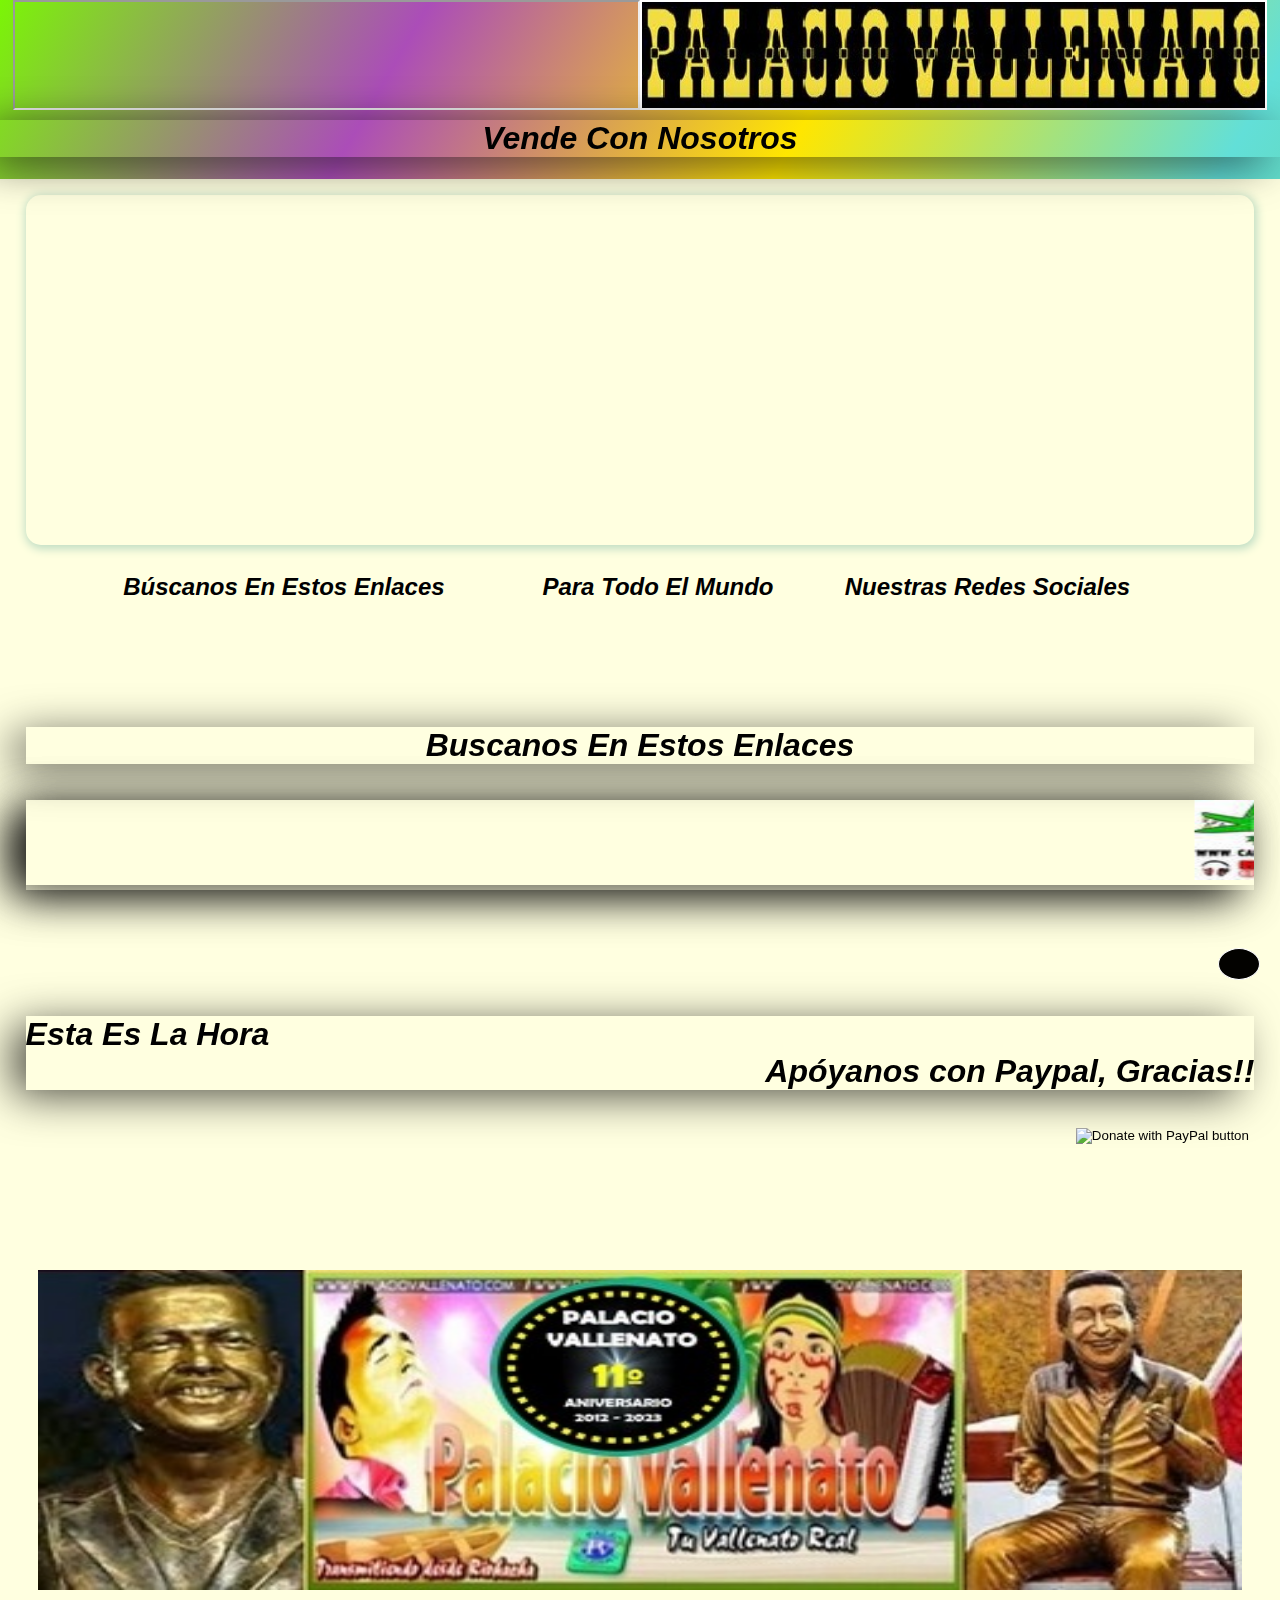
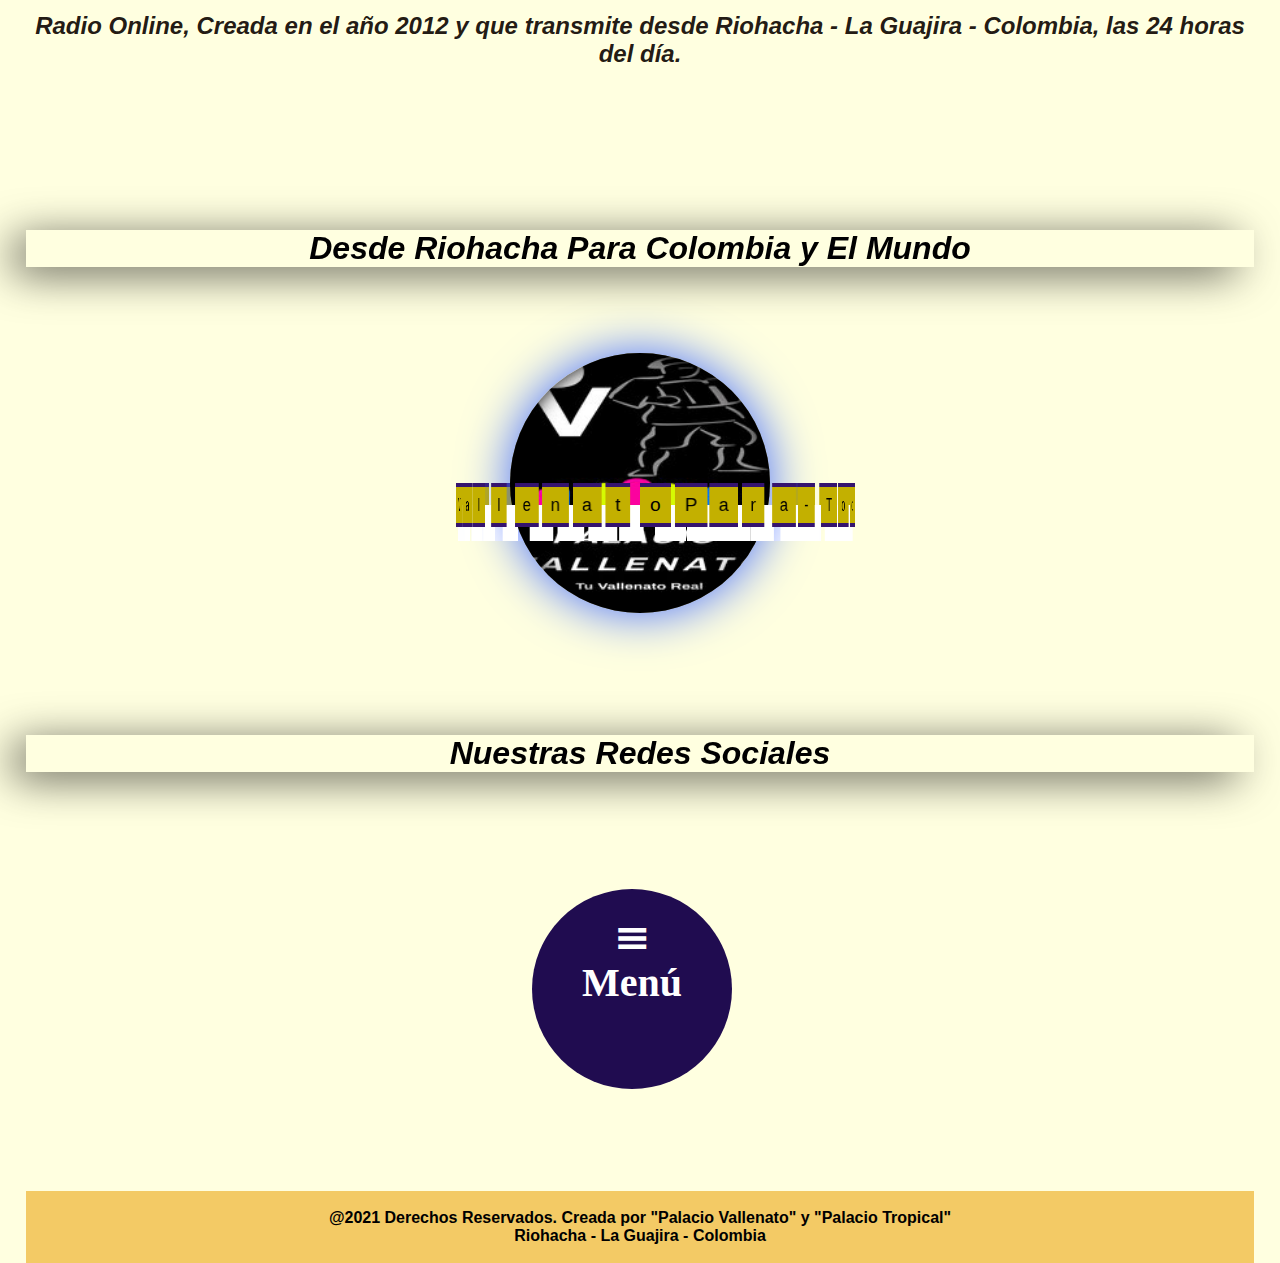
==== commit 3a699582: "Add files via upload" ====
--- a/index.html
+++ b/index.html
@@ -1,793 +1,793 @@
-<!doctype html>
-<html lang="es">
-
-<!------ inicio del head -------->
-<head>
-<meta charset="utf-8">
-
-<meta  http-equiv="X-UA-compatible"  content="ie=edge"/>
-<meta name="author" content="LUCAS PALACIO PIMIENTA"/>
-<meta name="keywordS" content="DEFENSA Y DIVULGACION DE LA MÚSICA VALLENATA"/>
-<meta name="viewport" content="width=device-width, user-scalable=no, initial-scale=1.0,maximum-scale=1.0, minimum-scale=1.0 ">  
-
-
-<title>PALACIO VALLENATO</title>
-
-<!--------- Inicio LINK ----------->
-<link rel="icon" href="IMAGENES/logoICO.ico">
-
-<link rel="stylesheet" href="https://pro.fontawesome.com/releases/v5.10.0/css/all.css"
-integrity="sha384-AYmEC3Yw5cVb3ZcuHtOA93w35dYTsvhLPVnYs9eStHfGJvOvKxVfELGroGkvsg+p" crossorigin="anonymous"/>
-
-<link href='https://unpkg.com/boxicons@2.1.4/css/boxicons.min.css' rel='stylesheet'>
-
-<link rel="stylesheet" type="text/css" href="css/bootstrap-slider.min.css">
-
-<link rel="stylesheet" type="text/css" href="css/styles.css">
-
-<link rel="stylesheet" type="text/css" href="css/relojdigital.css"></link>
-    <!--------- Final LINK ----------->
-
-<!--------- Inicio SCRIPT ----------->
-<script src="js/bootstrap-slider.min.js"></script>
-
-<script src="https://cdn.jsdelivr.net/bxslider/4.2.12/jquery.bxslider.min.js"></script>
-
-<script src="https://kit.fontawesome.com/41bcea2ae3.js" crossorigin="anonymous"></script>
-
-<script src="https://kit.fontawesome.com/eb496ab1a0.js” crossorigin=”anonymous"></script>    
-<!--------- Final SCRIPT ----------->
-
-<!------ INICIO Nuevo Reproductor ---->
-<div align="center">
-<section class="home">
-    <div class="flexy">
-    
-<iframe name="contenedorPlayer" class="cuadroBordeado" allow="autoplay" style="color: #fff" width="50%" 
-height="110" marginwidth=0 marginheight=0 hspace=0 vspace=0 frameborder=3 scrolling=no  
-src="https://cp.usastreams.com/pr2g/APPlayerRadioHTML5.aspx?stream=
-https://play8.tikast.com/proxy/lucas?mp=/;&fondo=01&formato=mp3&color=9&titulo=2&autoStart=
-1&vol=7&tipo=7&nombre=PALACIO+VALLENATO&botonPlay=1&imagen=
-https://elpalaciovallenato/imgluks/milogo.jpg&server=
-https://play8.tikast.com/proxy/lucasCHUMILLASmp=/index.htmlCHUMILLASsid=1&opt=metadata">
-</iframe>
-<img border='2' style="color: #fff" height='110' width='50%' 
-src='IMAGENES/somos.pv.jpg'/> 
-</section>
-<!---- FINAL Nuevo Reproductor ----->
-
-
-
-<!------- Inicio Portada -------->
-
-
-<!----- inicio vende con nosotros ----->
-<article>
-    <div id="vende"></div>
-      <section  class="parrafo3 text-center">     
-         <style> .parrafo3 {color: black;} </style>
-            <h2 align="center"><em><font size="6"><i>Vende Con Nosotros</i></font></em></h2>
-                </section></article>         
-<!------  final vende con nosotros ---->
-
-<div align="center">
-    <div  class="maindiv">
-
-<!------  final vende con nosotros ---->
-<br><br><br><br> <br><br><br> <br><br><br><br> <br><br><br> <br><br><br><br> <br><br><br>
-
-<!--- Inicio Redireccion hacia abajo---->
-     
-<div align="center"></div>
-<div class="pimienta">
-        
-<a href="#nuestros-enlaces"><font size="5"><b><i>Búscanos En Estos Enlaces</i></font></b></a> 
-&nbsp; &nbsp; &nbsp;&nbsp; &nbsp;&nbsp; &nbsp;
-
-<a href="#desde-riohacha"><font size="5"><b><i>Para Todo El Mundo</i></font></b></a> 
-&nbsp; &nbsp; &nbsp;
-
-<a href="#redes-sociales"><font size="5"><b><i>Nuestras Redes Sociales</i></font></b></a> 
-&nbsp; &nbsp; &nbsp;
-</div>
-<!------ Final de Redireccion ------>
-<br><br><br> <br><br><br> <br>
-
-
-
-<!------ inicio Buscanos -------->
-<article>
-    <div id="nuestros-enlaces"></div>
-      <section  class="parrafo3 text-center">     
-         <style> .parrafo3 {color: black;} </style>
-            <h2 align="center"><em><font size="6"><i>Buscanos En Estos Enlaces</i></font></em></h2>
-                </section></article>
-<!------  final Buscanos ---------->
-<br><br>
-    
-
-    
-<!----inicio Agregar Radios --------->
-<div class="in-flex"> 
-    <section  class="parrafo3"> 
-        <article> <marquee direction="left"> 
-            <style> .parrafo3 marquee {color: #000;}</style>
-      
-<!-------- CON LA C  ----------------->
-
-    <a href='https://caimanstereo.com/palaciovallenatocom-en-vivo/'+
-    target='_blank' imageanchor='1' style='margin-left:  0.1em; margin-right: 0.1em;'>
-    <img border='0' height='80' width='170'
-    src='fotologosagregados/caimanstereo.jpg'/></a>
-    
-    <a href='https://clover.fm/46228-el-palacio-vallenato-radio.html'
-    target='_blank' imageanchor='1' style='margin-left:  0.1em; margin-right: 0.1em;'>
-    <img border='0' height='80' width='170'
-    src='fotologosagregados/clover.jpg'/></a>
-    
-    <a href='https://co.domiplay.net/escuchar/palaciovallenato'
-    target='_blank' imageanchor='1' style='margin-left: 0.1em; margin-right: 0.1em;'>
-    <img border='0' height='80' width='170'
-    src='fotologosagregados/codomiplay.jpg'/></a>
-    
-    <!-------   CON LA E  --------->
-    
-    <a href='https://elpalaciovallenato.es.tl/'
-    target='_blank' imageanchor='1' style='margin-left: 0.1em; margin-right: 0.1em;'>
-    <img border='0' height='80' width='170'
-    src='fotologosagregados/elpa.es.tl.jpg'/></a>
-    
-    <a href='https://elpalaciovallenato.jimdofree.com/'
-    target='_blank' imageancor='1' style='margin-left: 0.1em; margin-right: 0.1em;'>
-    <img border='0' height='80' width='170'
-    src='fotologosagregados/elpa.jimdo.jpg'/></a>
-    
-    <a href='https://emisorasenvivo.co/el-palacio-vallenato#'
-    target='_blank' imageanchor='1' style='margin-left:  0.1em; margin-right: 0.1em;'>
-    <img border='0' height='80' width='170'
-    src='fotologosagregados/emisorasenvivo.co.jpg'/></a> 
-       
-    <a href='https://emisoras-en-vivo.co/el-palacio-vallenato' 
-    target='_blank' imageanchor='1' style='margin-left:  0.1em; margin-right: 0.1em;'>
-    <img border='0' height='80' width='170'
-    src='fotologosagregados/emisoras-en-vivo.co.jpg'/></a>
-
-    <a href='https://emisorasenvivo.com.co/1577-palaciovallenato-com.html' 
-    target='_blank' imageanchor='1' style='margin-left:  0.1em; margin-right: 0.1em;'>
-    <img border='0' height='80' width='170' 
-    src='fotologosagregados/emisorasenvivo.com.co.jpg'/></a>
-    
-    <a href='http://es.streema.com/radios/play/Palacio_Vallenato'
-    target='_blank' imageanchor='1' style='margin-left:  0.1em; margin-right: 0.1em;'>
-    <img border='0' height='80' width='170'
-    src='fotologosagregados/es.streema.png'/></a>
-    
-    <a href='https://escuchar.radio/palaciovallenato'
-    target='_blank' imageanchor='1' style='margin-left:  0.1em; margin-right: 0.1em;'>
-    <img border='0' height='80' width='170'
-    src='fotologosagregados/escuchar.radio.png'/></a>
-    
-    <a href='http://eurobroadcast.eu/w/wp-radio/?player=popup&station_id=38039' 
-    target='_blank' imageanchor='1' style='margin-left:  0.1em; margin-right: 0.1em;'>
-    <img border='0' height='80' width='170'
-    src='fotologosagregados/euro.jpg'/></a>
-    
-    <a href='https://evibe.me/41252-EL-PALACIO'
-    target='_blank' imageanchor='1' style='margin-left:  0.1em; margin-right: 0.1em;'>
-    <img border='0' height='80' width='170'
-    src='fotologosagregados/evibe.jpg'/></a>  
-    
-    <!-----   CON LA F  ----------->
-    
-    <a href='https://fm.rs/co/el-palacio-vallenato/'
-    target='_blank' imageanchor='1' style='margin-left:  0.1em; margin-right: 0.1em;'>
-    <img border='0' height='80' width='170'
-    src='fotologosagregados/fm.rs.jpg'/></a> 
-    
-    <a href='http://fmstream.org/index.php?i=551837'
-    target='_blank' imageanchor='1' style='margin-left:  0.1em; margin-right: 0.1em;'>
-    <img border='0' height='80' width='170' 
-    src='fotologosagregados/fmstream.jpg'/></a>
-    
-    <a href='https://fmcube.net/radiostation/air/el-palacio-vallenato'
-    target='_blank' imageanchor='1' style='margin-left:  0.1em; margin-right: 0.1em;'>
-    <img border='0' height='80' width='170' 
-    src='fotologosagregados/fmcube.png'/></a>
-    
-    <!-----   CON LA G  ------------>
-    
-    <a href='https://gardenradio.media/co-el-palacio-vallenato#'
-    target='_blank' imageanchor='1' style='margin-left: 0.1em; margin-right: 0.1em;'> 
-    <img border='0' height='80' width='170' 
-    src='fotologosagregados/gardenradio.media.jpg'/></a>
-    
-    <a href='https://gooradios.com/radio/155329-riohacha-el-palacio-vallenato.html'
-    target='_blank' imageanchor='1' style='margin-left:  0.1em; margin-right: 0.1em;'>
-    <img border='0' height='80' width='170' 
-    src='fotologosagregados/gooradios.png'/></a>
-     
-    <!-----   CON LA K  ---------->
-    
-    <a href='https://keepone.net/radio/k110074/el-palacio-vallenato'
-    target='_blank'   imageanchor='1' style='margin-left:  0.1em; margin-right: 0.1em;'>
-    <img border='0' height='80' width='170'
-    src='fotologosagregados/keepone.jpg'/></a>
-    
-    <!----------   CON LA L  -------->
-    
-    <a href='https://lalaradio.online/radio/palaciovallenato-com/'
-    target='_blank' imageanchor='1' style='margin-left: 0.1em; margin-right: 0.1em;'> 
-    <img border='0' height='80' width='170'
-    src='fotologosagregados/lalaradio.online.png'/></a> 
-    
-    <a href='https://listenradio.gr/station/palacio-vallenato/'
-    target='_blank' imageanchor='1' style='margin-left:  0.1em; margin-right: 0.1em;'>
-    <img border='0' height='80' width='170'
-    src='fotologosagregados/listenradio.jpg'/></a> 
-    
-    <a href='https://liveradio.de/el-palacio-vallenato'
-    target='_blank' imageanchor='1' style='margin-left:  0.1em; margin-right: 0.1em;'>
-    <img border='0' height='80' width='170'
-    src='fotologosagregados/liveradio.de.jpg'/></a>
-    
-    <a href='https://liveradio.world/?s=PALACIO+VALLENATO '
-    target='_blank' imageanchor='1' style='margin-left: 0.1em; margin-right: 0.1em;'>
-    <img border='0' height='80' width='170'
-    src='fotologosagregados/liveradio.world.png'/></a>     
-    
-    <a href='https://lucaspalaciopimien.wixsite.com/el-palacio-vallenato'
-    target='_blank' imageanchor='1' style='margin-left: 0.1em; margin-right: 0.1em;'>
-    <img border='0' height='80' width='170'
-    src='fotologosagregados/lucaswix.jpg'/></a> 
-        
-    <!--------   CON LA M  ------->
-    
-    <a href='https://milemisoras.com/radio/el-palacio-vallenato-online/'
-    target='_blank' imageanchor='1' style='margin-left:  0.1em; margin-right: 0.1em;'>
-    <img border='0' height='80' width='170'
-    src='fotologosagregados//milemisoras.png'/></a>
-    
-    <a href='http://www.myradiotuner.com/?StationID=21212'
-    target='_blank' imageanchor='1' style='margin-left:  0.1em; margin-right: 0.1em;'>
-    <img border='0' height='80' width='170'
-    src='fotologosagregados//myradiotuner.jpg'/></a>
-    
-    <a href='https://mytuner-radio.com/es/emisora/el-palacio-vallenato-472377/'
-    target='_blank' imageanchor='1' style='margin-left:  0.1em; margin-right: 0.1em;'>
-    <img border='0' height='80' width='170'
-    src='fotologosagregados//mytuner.jpg'/></a>
-    
-  
-     <!-------   CON LA O  ---------->
-    
-    <a href='https://oiradio.co/el-palacio-vallenato-s271853'
-    target='_blank' imageanchor='1' style='margin-left: 0.1em;  margin-right: 0.1em;'>
-    <img border='0' height='80' width='170'
-    src='fotologosagregados/oiradio.jpg'/></a>
-    
-    <a href='http://online-radio.eu/radio/67352-palaciovallenato-com'
-    target='_blank' imageanchor='1' style='margin-left:  0.1em; margin-right: 0.1em;'>
-    <img border='0' height='80' width='170'
-    src='fotologosagregados/online-radio.eu.jpg'/></a>
-      
-    <a href='https://onlineradiobox.com/co/palaciovallenato/?cs=co.palaciovallenato'
-    target='_blank' imageanchor='1' style='margin-left: 0.1em; margin-right: 0.1em;'>
-    <img border='0' height='80' width='170'
-    src='fotologosagregados/onlineradiobox.jpg'/></a> 
-        
-    <a href='https://openradio.app/station/el-palacio-vallenato-ovfia59q?utm_source=m3'
-    target='_blank' imageanchor='1' style='margin-left:  0.1em; margin-right: 0.1em;'>
-    <img border='0' height='80' width='170'
-    src='fotologosagregados/openradio.jpg'/></a>
-    
-     
-    <!-------   CON LA P  ---------->
-       
-    <a href='http://palaciovallenato.emiweb.es/'
-    target='_blank' imageanchor='1' style='margin-left: 0.1em; margin-right: 0.1em;'>
-    <img border='0' height='80' width='170'
-    src='fotologosagregados/pala.emiweb.jpg'/></a> 
-    
-    <a href='https://pcradio.ru/radio/el-palacio-vallenato'
-    target='_blank' imageanchor='1' style='margin-left:  0.1em; margin-right: 0.1em;'>
-    <img border='0' height='80' width='170' 
-    src='fotologosagregados/pcradio.png'/></a>
-    
-    <a href='http://pea.fm/es/3666-listen.html'
-    target='_blank' imageanchor='1' style='margin-left:  0.1em; margin-right: 0.1em;'>
-    <img border='0' height='80' width='170'
-    src='fotologosagregados/peafm.jpg'/></a>    
-      
-    <a href='https://portalemisoras.com/station/el-palacio-vallenato/'
-    target='_blank' imageanchor='1' style='margin-left:  0.1em; margin-right: 0.1em;'>
-    <img border='0' height='80' width='170'
-    src='fotologosagregados/portalemisoras.jpg'/></a> 
-      
-    <a href='https://procachannels.com/radio/EL-PALACIO-VALLENATO-iK657893124'
-    target='_blank' imageanchor='1' style='margin-left: 0.1em; margin-right: 0.1em;'> 
-    <img border='0' height='80' width='170'
-    src='fotologosagregados/procachannels.png'/></a>
-    
-    
-    <!------   CON LA R  ------->
-    
-    <a href='https://raddio.net/373602-el-palacio-vallenato/'
-    target='_blank' imageanchor='1' style='margin-left:  0.1em; margin-right: 0.1em;'>
-    <img border='0' height='80' width='170'
-    src='fotologosagregados/raddio.jpg'/></a>
-    
-    <a href='http://radio.garden/listen/palaciovallenato-com/NUk36A9k'
-    target='_blank' imageanchor='1' style='margin-left: 0.1em; margin-right: 0.1em;'>
-    <img border='0' height='80' width='170'
-    src='fotologosagregados/radio.garden.jpg'/></a>
-    
-    <a href='https://radio.streamitter.com/station/el-palacio-vallenato-2UUM9C'
-    target='_blank' imageanchor='1' style='margin-left:  0.1em; margin-right: 0.1em;'>
-    <img border='0' height='80' width='170'
-    src='fotologosagregados/radio.streamitter.jpg'/></a>
-    
-    <a href='http://radiobersama.com/palacio-vallenato/ '
-    target='_blank' imageanchor='1' style='margin-left: 0.1em; margin-right: 0.1em;'>
-    <img border='0' height='80' width='170' 
-    src='fotologosagregados/radiobersama.jpg'/></a>
-    
-    <a href='https://radiogage.com/?keyword=EL%20PALACIO%20VALLENATO&country&genre'
-    target='_blank' imageanchor='1' style='margin-left: 0.1em; margin-right: 0.1em;'> 
-    <img border='0' height='80' width='170'
-    src='fotologosagregados/radiogage.jpg'/></a>
-    
-    <a href='http://radiolivestation.com/palaciovallenato-com/' 
-    target='_blank' imageanchor='1' style='margin-left:  0.1em; margin-right: 0.1em;'>
-    <img border='0' height='80' width='170'
-    src='fotologosagregados/radiolivestation.jpg'/></a>
-    
-    <a href='https://radioly.app/radio/el-palacio-vallenato/'
-    target='_blank' imageanchor='1' style='margin-left: 0.1em; margin-right: 0.1em;'>
-    <img border='0' height='80' width='170'
-    src='fotologosagregados/radioly.jpg'/></a>
-    
-    <a href='https://radiomixer.net/es/col/palaciovallenato'
-    target='_blank' imageanchor='1' style='margin-left:  0.1em; margin-right: 0.1em;'>
-    <img border='0' height='80' width='170'
-    src='fotologosagregados/radiomixer.png'/></a>
-    
-    <a href='https://radioonlinelive.com/colombia/palacio-vallenato/' 
-    target='_blank' imageanch72or='1' style='margin-left: 0.1em; margin-right: 0.1em;'>
-    <img border='0' height='80' width='170'
-    src='fotologosagregados/radioonlinelive.com.jpg'/></a> 
-    
-    <a href='https://radios.com.co/el-palacio-vallenato/' 
-    target='_blank' imageanch72or='1' style='margin-left: 0.1em; margin-right: 0.1em;'>
-    <img border='0' height='80' width='170'
-    src='fotologosagregados/radios.com.co.jpg'/></a> 
-    
-    <a href='https://radios.com.co/#el-palacio-vallenato'
-    target='_blank' imageanchor='1' style='margin-left:  0.1em; margin-right: 0.1em;'>
-    <img border='0' height='80' width='170'
-    src='fotologosagregados/radios.emisorascolombianasenvivo.png'/></a>
-    
-    <a href='https://radiovolna.net/424054-el-palacio-vallenato.html' 
-    target='_blank' imageanchor='1' style='margin-left: 0.1em; margin-right: 0.1em;'>
-    <img border='0' height='80' width='170'
-    src='fotologosagregados/radiovolna.jpg'/></a>
-    
-    <a href='https://radiozone.net/search/EL%20PALACIO%20VALLENATO' 
-    target='_blank' imageanchor='1' style='margin-left: 0.1em; margin-right: 0.1em;'>
-    <img border='0' height='80' width='170'
-    src='fotologosagregados/radiozone.jpg'/></a>
-    
-    <a href='https://rozila.com/index.php/station/palacio-vallenato/'
-    target='_blank' imageanchor='1' style='margin-left:  0.1em; margin-right: 0.1em;'>
-    <img border='0' height='80' width='170'
-    src='fotologosagregados/rozila.jpg'/></a>
-    
-    
-    <!-------   CON LA S  -------->
-    
-    <a href='https://5f91e309d9533.site123.me/'
-    target='_blank' imageanchor='1' style='margin-left: 0.1em; margin-right: 0.1em;'>
-    <img border='0' height='80' width='170'
-    src='fotologosagregados/site123.jpg'/></a> 
-    
-    <a href='http://somoslatinos.es/colombia/caribe/elpalaciovallenato.html'
-    target='_blank' imageanchor='1' style='margin-left: 0.1em; margin-right: 0.1em;'> 
-    <img border='0' height='80' width='170'
-    src='fotologosagregados/somoslatinos.jpg'/></a>
-    
-    <a href='https://streamfinder.com/streaming-radio/el-palacio-vallenato/74512/#_'
-    target='_blank' imageanchor='1' style='margin-left:  0.1em; margin-right: 0.1em;'>
-    <img border='0' height='80' width='170'
-    src='fotologosagregados/streamfinder.jpg'/></a>  
-        
-    <!---------   CON LA T  -------->
-    
-    <a href='https://theonestopradio.com/radio/palaciovallenato_com_co-2-spa'
-    target='_blank' imageanchor='1' style='margin-left: 0.1em; margin-right: 0.1em;'> 
-    <img border='0' height='80' width='170'
-    src='fotologosagregados/theonestopradio.jpg'/></a>
-    
-    <a href='https://tunein.com/embed/player/s214699/'
-    target='_blank' imageanchor='1' style='margin-left:  0.1em; margin-right: 0.1em;'>
-    <img border='0' height='80' width='170'
-    src='fotologosagregados/tunein.jpg'/></a>
-    
-    <a href='https://tuneliveradio.net/station/el-palacio-vallenato/'
-    target='_blank' imageanchor='1' style='margin-left: 0.1em; margin-right: 0.1em;'>
-    <img border='0' height='80' width='170'
-    src='fotologosagregados/tunelive.png'/></a> 
-    
-    <a href='https://tuneyou.com/radio/El-Palacio-Vallenato-sn16461/'
-    target='_blank' imageanchor='1' style='margin-left:  0.1em; margin-right: 0.1em;'>
-    <img border='0' height='80' width='170'
-    src='fotologosagregados/tuneyou.jpg'/></a> 
-    
-    <a href='https://tvradiotuner.com/radio/co/el-palacio-vallenato-11194'
-    target='_blank' imageanchor='1' style='margin-left:  0.1em; margin-right: 0.1em;'>
-    <img border='0' height='80' width='170'
-    src='fotologosagregados/tvradiotuner.png'/></a>
-    
-    <!--------   CON LA V  -------->
-    
-    <a href="https://vpsemisoras.com/station/palacio-vallenato/" 
-    target='_blank' imageanchor='1' style='margin-left:  0.1em; margin-right: 0.1em;'>
-    <img border='0' height='80' width='170'
-    src='fotologosagregados/VPS.jpg'/></a> 
-    
-    <!-------   CON LA w w w  ---------->
-    
-    <a href='http://webradio.coolstreaming.us/player/?stream=63439'
-    target='_blank' imageanchor='1' style='margin-left: 0.1em; margin-right: 0.1em;'>
-    <img border='0' height='80' width='170'
-    src='fotologosagregados/webradio.coolstreaming.png'/></a>
-    
-    <a href='https://www.colombia.com/radio/palacio-vallenato-riohacha-2318'
-    target='_blank' imageanchor='1' style='margin-left: 0.1em; margin-right: 0.1em;'>
-    <img border='0' height='80' width='170'
-    src='fotologosagregados/wwwcolombia.com.jpg'/></a>
-    
-    <a href='https://www.cxradio.com.br/radio/el-palacio-vallenato'
-    target='_blank' imageanchor='1' style='margin-left:  0.1em; margin-right: 0.1em;'>
-    <img border='0' height='80' width='170'
-    src='fotologosagregados/wwwcxradio.jpg'/></a>
-    
-    <a href='https://www.dradios.com.ar/station/palaciovallenato-com/' 
-    target='_blank' imageanchor='1' style='margin-left:  0.1em; margin-right: 0.1em;'>
-    <img border='0' height='80' width='170'
-    src='fotologosagregados/wwwdradios.png'/></a>
-    
-    <a href='http://www.emisorascolombianas.co/el-palacio-vallenato'
-    target='_blank' imageanchor='1' style='margin-left:  0.1em; margin-right: 0.1em;'>
-    <img border='0' height='80' width='170' 
-    src='fotologosagregados/wwwemisorascolombianas.co.jpg'/></a>
-    
-    <a href='https://www.emisorasvirtuales.com/co/el-palacio-del-vallenato/'
-    target='_blank' imageanchor='1' style='margin-left: 0.1em; margin-right: 0.1em;'> 
-    <img border='0' height='80' width='170' 
-    src='fotologosagregados/wwwemisorasvirtuales.jpg'/></a>
-    
-    <a href='https://www.listenonlineradio.com/colombia/el-palacio-vallenato '
-    target='_blank' imageanchor='1' style='margin-left:  0.1em; margin-right: 0.1em;'>
-    <img border='0' height='80' width='170'
-    src='fotologosagregados/wwwlistenonlineradio.jpg'/></a>
-    
-    <a href='https://www.liveonlineradio.net/sl/colombia/palacio-vallenato.htm'
-    target='_blank' imageanchor='1' style='margin-left: 0.1em; margin-right: 0.1em;'>
-    <img border='0' height='80' width='170'
-    src='fotologosagregados/wwwliveonlineradio.net.jpg'/></a>
-    
-    <a href='https://www.liveradio.uk/stations/el-palacio-vallenato'
-    target='_blank' imageanchor='1' style='margin-left:  0.1em; margin-right: 0.1em;'>
-    <img border='0' height='80' width='170'
-    src='fotologosagregados/wwwliveradio.uk.jpg'/></a>
-    
-    <a href='http://www.nobexradio.com/StationsWithPlayer'
-    target='_blank' imageanchor='1' style='margin-left: 0.1em; margin-right: 0.1em;'>
-    <img border='0' height='80' width='170'
-    src='fotologosagregados/wwwnobexradio.jpg'/></a>
-        
-    <a href='https://www.planetaradios.com/co/2961/el-palacio-vallenato'
-    target='_blank' imageanchor='1' style='margin-left:  0.1em; margin-right: 0.1em;'>
-    <img border='0' height='80' width='170'
-    src='fotologosagregados/wwwplanetaradios.jpg'/></a> 
-    
-    <a href='https://www.raddios.com/4483-radiosonline-palacio-vallenato-online-riohacha-colombia'
-    target='_blank' imageanchor='1' style='margin-left: 0.1em; margin-right: 0.1em;'>
-    <img border='0' height='80' width='170'
-    src='fotologosagregados/wwwraddios.com.jpg'/></a>    
-    
-    <a href='https://www.radio.es/s/palaciovallenato'
-    target='_blank' imageanchor='1' style='margin-left: 0.1em; margin-right: 0.1em;'>
-    <img border='0' height='80' width='170'
-    src='fotologosagregados/wwwradio.es.jpg'/></a> 
-    
-    <a href='https://www.radiodeck.com/radio/5f681d4f8fb50b06aaab547f' 
-    target='_blank' imageanchor='1' style='margin-left:  0.1em; margin-right: 0.1em;'>
-    <img border='0' height='80' width='170'
-    src='fotologosagregados/wwwradiodeck.jpg'/></a>
-    
-    <a href='https://www.radioline.co/es/get-premium?redirect=%2Fsettings%3Faccountlink%3Dtrue'
-    target='_blank' imageanchor='1' style='margin-left: 0.1em; margin-right: 0.1em;'>
-    <img border='0' height='80' width='170'
-    src='fotologosagregados/wwwradioline.co.jpg'/></a>
-    
-    <a href='https://www.radio.pervii.com/es/radio/265712.htm'
-    target='_blank' imageanchor='1' style='margin-left: 0.1em; margin-right: 0.1em;'>
-    <img border='0' height='80' width='170' 
-    src='fotologosagregados/wwwradiopervii.jpg'/></a>
-      
-    <a href='http://www.radios.com.br/play/159325' 
-    target='_blank' imageanchor='1' style='margin-left: 0.1em; margin-right:0.1em;'>
-    <img border='0' height='80' width='170'
-    src='fotologosagregados/wwwradios.com.br.png'/></a> 
-    
-    <a href='https://www.radiosfmam.com.ar/radio/13278/el-palacio-vallenato-riohacha-la--guajiracolombia' 
-    target='_blank' imageanchor='1' style='margin-left: 0.1em;   margin-right: 0.1em;'>   
-    <img border='0' height='80' width='170'
-    src='fotologosagregados/wwwradiosfmam.jpg'/></a>
-    
-    <a href='https://www.radiosplay.com/radio/89156/el-palacio-vallenato-riohacha-la-guajira-colombia' 
-    target='_blank' imageanchor='1' style='margin-left: 0.1em; margin-right: 0.1em;'>   
-    <img border='0' height='80' width='170'
-    src='fotologosagregados/wwwradiosplay.jpg'/></a>
-    
-    <a href='https://www.uradios.com/el-palacio-vallenato'
-    target='_blank' imageanchor='1' style='margin-left:  0.1em; margin-right: 0.1em;'>
-    <img border='0' height='80' width='170'
-    src='fotologosagregados/wwwuradios.jpg'/></a>
-             
-    <a href='https://www.webradio.media/ecouter-EL-PALACIO-VALLENATO-6463'
-    target='_blank' imageanchor='1' style='margin-left:  0.1em; margin-right: 0.1em;'>
-    <img border='0' height='80' width='170'
-    src='fotologosagregados/wwwwebradio.jpg'/></a> 
-    
-    <a href='https://www.zradios.com/el-palacio-vallenato'
-    target='_blank' imageanchor='1' style='margin-left: 0.1em; margin-right: 0.1em;'>
-    <img border='0' height='80' width='170'
-    src='fotologosagregados/wwwzradios.jpg'/></a>      
-    
-    <!--------   CON LA Z  ------------>
-    
-    <a href='https://zeno.fm/el-palacio-vallenatok7gcnrz99f0uv/'
-    target='_blank' imageanchor='1' style='margin-left:  0.1em; margin-right: 0.1em;'>
-    <img border='0' height='80' width='170'
-    src='fotologosagregados/zeno.fm.jpg'/></a> 
-    
-</marquee> 
-</section>
-</article>
-<!----- Final Agregar Radios --------> 
-<br><br><br> <br><br><br> <br>
-    
-
-<!------ INICIO hora y Donate-------->
-<article>
-    <section  class="parrafo3 text-center"> 
-        <style>  .parrafo3 {color: black;}</style> 
-            <h2 align="left"><em><font size="6">Esta Es La Hora </font></em></h2>
-            <h2 align="right"><em><font size="6">Apóyanos con Paypal, Gracias!!</font></em></h2>
-                </article></section>  
-<br><br>
-        
-<section class="palaci">
-    <div class="palaci-lahora">
-        <p><h6><em><font size="6" class="fecha"></font></em></h6></p>
-            <p><h6><em><font size="6" class="tiempo"></font></em></h6></p>  
-                </div>
-                    </section>  
-
-
-<div align="left">
-    <section class="palaci">
-        <div class="palaci-donate">
-        
-<form action="https://www.paypal.com/donate" method="post" target="_top">
-<input type="hidden" name="hosted_button_id" value="3SSLJQG8Y5FPW" />
-<input type="image" src="https://www.paypalobjects.com/en_US/i/btn/btn_donateCC_LG.gif" border="0" 
-name="submit" title="PayPal - The safer, easier way to pay online!" alt="Donate with PayPal button"/>
-<img alt="" border="0" src="https://www.paypal.com/en_CO/i/scr/pixel.gif" width="1" height="1"/></form> 
-</div>
-</section>
-<!------ Final hora y Donate ---------->
-
-</head>
-<!---------- Fin del head ------------>
-<br><br><br> <br><br>
-
-
-<body>
-
-<header>
-
-<!--iNICIO BODY-Bloqueo y Fondo -------->
-<body oncontextmenu="return false" onkeydown="return false">
-<body background="IMAGENES/soleado1.gif"> </div>
-<!------- final Bloqueo y Fondo -------->
-<br><br><br>
-
-
-
-<!------ inicio de la portada --------->
-<div class="contenedor-head animate-bg">
-<img src="IMAGENES/palacio11años.jpg" width="98%" height="320px">
-</div>
-
-<br>
-<div align="center" style="color: hwb(23 0% 95% / 0.922)">
-    <h2><p><i>Radio Online, Creada en el año 2012 y que transmite desde Riohacha - La Guajira -     Colombia, las 24 horas del día.</i>
-    </p></h2>
-<!------ final de la portada --------->
-<br><br><br> <br><br><br> <br><br><br>
-
-
-
-<!---------- Inicio Giramundo  -------->
-<article>
-    <div id="desde-riohacha"></div>
-        <section  class="parrafo3 text-center"> 
-            <style> .parrafo3 {color: black;}</style>
-                <h2 align="center"><em><font size="6"><i> Desde Riohacha Para Colombia y 
-                        El Mundo </i></font></em></h2>
-                         </article></section>
-          
-<br><br><br> <br><br><br> <br><br><br> <br><br><br>
-    
-<section>
-    <div class="earth"></div>
-         <div class="circle">
-        
-        <span style="--i:1;">P</span> 
-        <span style="--i:2;">a</span>
-        <span style="--i:3;">r</span>
-        <span style="--i:4;">a</span>
-        <span style="--i:5;">-</span>
-        <span style="--i:6;">T</span>
-        <span style="--i:7;">o</span>
-        <span style="--i:8;">d</span>
-        <span style="--i:9;">o</span>
-        <span style="--i:10;">-</span>
-        <span style="--i:11;">E</span>
-        <span style="--i:12;">l</span>
-        <span style="--i:13;">-</span>
-        <span style="--i:14;">M</span>
-        <span style="--i:15;">u</span>
-        <span style="--i:16;">n</span>
-        <span style="--i:17;">d</span>
-        <span style="--i:18;">o</span>
-        <span style="--i:19;">-</span>
-        <span style="--i:20;">P</span>
-        <span style="--i:21;">a</span>
-        <span style="--i:22;">l</span>
-        <span style="--i:23;">a</span>
-        <span style="--i:24;">c</span>
-        <span style="--i:25;">i</span>
-        <span style="--i:26;">o</span>
-        <span style="--i:27;">-</span>
-        <span style="--i:28;">V</span>
-        <span style="--i:29;">a</span>
-        <span style="--i:30;">l</span>
-        <span style="--i:31;">l</span>
-        <span style="--i:32;">e</span>
-        <span style="--i:33;">n</span>
-        <span style="--i:34;">a</span>
-        <span style="--i:35;">t</span>
-        <span style="--i:36;">o</span>
-        <span style="--i:37;">-</span>
-</div>
-</section>
-</div>
-<!------- Final Giramundo  ------------>
-<br><br><br> <br><br><br> <br><br><br> <br><br><br> <br><br>
-
-
-
-<!---- Inicio nuestras redes  -------->
-<article>
-    <div id="redes-sociales"></div>
-        <section  class="parrafo3 text-center"> 
-            <style> .parrafo3 {color: black;}</style>
-                <h2 align="center"><em><font size="6"><i>Nuestras Redes Sociales</i></font></em></h2>
-                    </article></section>
-<!---- Inicio nuestras redes  ------->
-<br><br><br>
-
-
-
-<!------ Inicio menu circular --------->
-<div class="container">
-    <div class="menu">
-        <input type="checkbox" id="menu" class="toggle">
-            <label for="menu" class="menu-icon">
-                <i class="bx bx-menu"><br>Menú</i>
-                    </label>
-
-<a href="QUIENES SOMOS.html" target='_blank' class="social-media-icon"><i class="bx bxs-notification-off"></i><br>Somos</a>
-
-<a href="LEYENDAS.html" target='_blank' class="social-media-icon"><i class="bx bxs-image"></i><br>Leyendas</a>
-
-<a href="CONTÁCTO.html" target='_blank' class="social-media-icon"><i class="bx bxs-contact"></i><br>Contácto</a>
-
-<a href="https://wa.me/573023062929?text=Hola%20Escribenos%20y%20envíanos%20tu%20mensaje" target='_blank'  class="social-media-icon">
-<i class="bx bxl-whatsapp-square">
-</i><br>WhatsApp</a>
-
-<a href="https://twitter.com/palaciovallenat" target='_blank' class="social-media-icon">
-<i class="bx bxl-twitter">
-</i><br>Twitter</a>
-
-<a href="https://www.facebook.com/" target='_blank' class="social-media-icon">
-<i class="bx bxl-facebook">
-</i><br>Facebook</a>
-</div> 
-</div>
-<!---- final menu circular ------------>
-</header>
-<br><br><br> <br><br><br> <br><br><br>
-<main>
-
-<!---- Inicio ir hacia arriba  ------->
-<div class="lierlis">
-</div>
-
-<button class="btn-scrolltop" id="btn_scrolltop">
-<i class="fas fa-chevron-up"></i>
-</button>
-<script>
-const btn_scrolltop = document.getElementById("btn_scrolltop")
-btn_scrolltop.addEventListener('click', () => {
-window.scrollTo(0, 0)
-})
-
-window.onscroll = () => {
-add_btn_scrolltop()
-}
-
-const add_btn_scrolltop = () => {
-if (window.scrollY < 300) {
-btn_scrolltop.classList.remove("btn-scrolltop-on")
-} else {
-btn_scrolltop.classList.add("btn-scrolltop-on")
-}
-}  
-</script>
-<!---- Final ir hacia arriba  -------->
-
-</main>
-<br><br><br> <br><br><br> <br><br><br> <br>
-
-<!--------- Inicio footer  ------------>
-<div class="footer">
-<footer>
-    <br>  
-<div align="center">
-<p style="color: #000"><font size=3><b>@2021 Derechos Reservados. Creada por "Palacio Vallenato" y "Palacio Tropical"</b></font></p>  
-<p2 style="color: #000"><font size=3><b>Riohacha - La Guajira - Colombia</b></font></p2>     
-</footer>
-<br>
-<!----------- Final footer  ------------>
-
-   
-
-<!------- Inicio  jquery -------------->
-<script
-src="https://code.jquery.com/jquery-2.2.4.min.js"
-integrity="sha256-BbhdlvQf/xTY9gja0Dq3HiwQF8LaCRTXxZKRutelT44=" 
-crossorigin="anonymous"></script>
-    
-<script type="text/javascript" src="js/bootstrap-slider.min.js"></script>
-<script type="text/javascript" src="js/audio.js"></script>
-
-<script language="javascript" type="text/javascript" 
-src="https://play8.tikast.com:2199/system/streaminfo.js"></script>
-
-<script src="js/menu.js"></script>
-<script src="js/lightbox.js"></script> 
-<script src="js/script.js"></script>
-<script src="main.js"></script>  
-<script src="script.js"></script>
-<!------ Final jquery --------------->
-
-
-<script src="//code.tidio.co/5orx4jdxigslq4la6wbkzn2ugl2u5sym.js" async></script>
-
-</body>
+<!doctype html>
+<html lang="es">
+
+<!------ inicio del head -------->
+<head>
+<meta charset="utf-8">
+
+<meta  http-equiv="X-UA-compatible"  content="ie=edge"/>
+<meta name="author" content="LUCAS PALACIO PIMIENTA"/>
+<meta name="keywordS" content="DEFENSA Y DIVULGACION DE LA MÚSICA VALLENATA"/>
+<meta name="viewport" content="width=device-width, user-scalable=no, initial-scale=1.0,maximum-scale=1.0, minimum-scale=1.0 ">  
+
+
+<title>PALACIO VALLENATO</title>
+
+<!--------- Inicio LINK ----------->
+<link rel="icon" href="IMAGENES/logoICO.ico">
+
+<link rel="stylesheet" href="https://pro.fontawesome.com/releases/v5.10.0/css/all.css"
+integrity="sha384-AYmEC3Yw5cVb3ZcuHtOA93w35dYTsvhLPVnYs9eStHfGJvOvKxVfELGroGkvsg+p" crossorigin="anonymous"/>
+
+<link href='https://unpkg.com/boxicons@2.1.4/css/boxicons.min.css' rel='stylesheet'>
+
+<link rel="stylesheet" type="text/css" href="css/bootstrap-slider.min.css">
+
+<link rel="stylesheet" type="text/css" href="css/styles.css">
+
+<link rel="stylesheet" type="text/css" href="css/relojdigital.css"></link>
+    <!--------- Final LINK ----------->
+
+<!--------- Inicio SCRIPT ----------->
+<script src="js/bootstrap-slider.min.js"></script>
+
+<script src="https://cdn.jsdelivr.net/bxslider/4.2.12/jquery.bxslider.min.js"></script>
+
+<script src="https://kit.fontawesome.com/41bcea2ae3.js" crossorigin="anonymous"></script>
+
+<script src="https://kit.fontawesome.com/eb496ab1a0.js” crossorigin=”anonymous"></script>    
+<!--------- Final SCRIPT ----------->
+
+<!------ INICIO Nuevo Reproductor ---->
+<div align="center">
+<section class="home">
+    <div class="flexy">
+    
+<iframe name="contenedorPlayer" class="cuadroBordeado" allow="autoplay" style="color: #fff" width="50%" 
+height="110" marginwidth=0 marginheight=0 hspace=0 vspace=0 frameborder=3 scrolling=no  
+src="https://cp.usastreams.com/pr2g/APPlayerRadioHTML5.aspx?stream=
+https://play8.tikast.com/proxy/lucas?mp=/;&fondo=01&formato=mp3&color=9&titulo=2&autoStart=
+1&vol=7&tipo=7&nombre=PALACIO+VALLENATO&botonPlay=1&imagen=
+https://elpalaciovallenato/imgluks/milogo.jpg&server=
+https://play8.tikast.com/proxy/lucasCHUMILLASmp=/index.htmlCHUMILLASsid=1&opt=metadata">
+</iframe>
+<img border='2' style="color: #fff" height='110' width='50%' 
+src='IMAGENES/somos.pv.jpg'/> 
+</section>
+<!---- FINAL Nuevo Reproductor ----->
+
+
+
+<!------- Inicio Portada -------->
+
+
+<!----- inicio vende con nosotros ----->
+<article>
+    <div id="vende"></div>
+      <section  class="parrafo3 text-center">     
+         <style> .parrafo3 {color: black;} </style>
+            <h2 align="center"><em><font size="6"><i>Vende Con Nosotros</i></font></em></h2>
+                </section></article>         
+<!------  final vende con nosotros ---->
+
+<div align="center">
+    <div  class="maindiv">
+
+<!------  final vende con nosotros ---->
+<br><br><br><br> <br><br><br> <br><br><br><br> <br><br><br> <br><br><br><br> <br><br><br>
+
+<!--- Inicio Redireccion hacia abajo---->
+     
+<div align="center"></div>
+<div class="pimienta">
+        
+<a href="#nuestros-enlaces"><font size="5"><b><i>Búscanos En Estos Enlaces</i></font></b></a> 
+&nbsp; &nbsp; &nbsp;&nbsp; &nbsp;&nbsp; &nbsp;
+
+<a href="#desde-riohacha"><font size="5"><b><i>Para Todo El Mundo</i></font></b></a> 
+&nbsp; &nbsp; &nbsp;
+
+<a href="#redes-sociales"><font size="5"><b><i>Nuestras Redes Sociales</i></font></b></a> 
+&nbsp; &nbsp; &nbsp;
+</div>
+<!------ Final de Redireccion ------>
+<br><br><br> <br><br><br> <br>
+
+
+
+<!------ inicio Buscanos -------->
+<article>
+    <div id="nuestros-enlaces"></div>
+      <section  class="parrafo3 text-center">     
+         <style> .parrafo3 {color: black;} </style>
+            <h2 align="center"><em><font size="6"><i>Buscanos En Estos Enlaces</i></font></em></h2>
+                </section></article>
+<!------  final Buscanos ---------->
+<br><br>
+    
+
+    
+<!----inicio Agregar Radios --------->
+<div class="in-flex"> 
+    <section  class="parrafo3"> 
+        <article> <marquee direction="left"> 
+            <style> .parrafo3 marquee {color: #000;}</style>
+      
+<!-------- CON LA C  ----------------->
+
+    <a href='https://caimanstereo.com/palaciovallenatocom-en-vivo/'+
+    target='_blank' imageanchor='1' style='margin-left:  0.1em; margin-right: 0.1em;'>
+    <img border='0' height='80' width='170'
+    src='fotologosagregados/caimanstereo.jpg'/></a>
+    
+    <a href='https://clover.fm/46228-el-palacio-vallenato-radio.html'
+    target='_blank' imageanchor='1' style='margin-left:  0.1em; margin-right: 0.1em;'>
+    <img border='0' height='80' width='170'
+    src='fotologosagregados/clover.jpg'/></a>
+    
+    <a href='https://co.domiplay.net/escuchar/palaciovallenato'
+    target='_blank' imageanchor='1' style='margin-left: 0.1em; margin-right: 0.1em;'>
+    <img border='0' height='80' width='170'
+    src='fotologosagregados/codomiplay.jpg'/></a>
+    
+    <!-------   CON LA E  --------->
+    
+    <a href='https://elpalaciovallenato.es.tl/'
+    target='_blank' imageanchor='1' style='margin-left: 0.1em; margin-right: 0.1em;'>
+    <img border='0' height='80' width='170'
+    src='fotologosagregados/elpa.es.tl.jpg'/></a>
+    
+    <a href='https://elpalaciovallenato.jimdofree.com/'
+    target='_blank' imageancor='1' style='margin-left: 0.1em; margin-right: 0.1em;'>
+    <img border='0' height='80' width='170'
+    src='fotologosagregados/elpa.jimdo.jpg'/></a>
+    
+    <a href='https://emisorasenvivo.co/el-palacio-vallenato#'
+    target='_blank' imageanchor='1' style='margin-left:  0.1em; margin-right: 0.1em;'>
+    <img border='0' height='80' width='170'
+    src='fotologosagregados/emisorasenvivo.co.jpg'/></a> 
+       
+    <a href='https://emisoras-en-vivo.co/el-palacio-vallenato' 
+    target='_blank' imageanchor='1' style='margin-left:  0.1em; margin-right: 0.1em;'>
+    <img border='0' height='80' width='170'
+    src='fotologosagregados/emisoras-en-vivo.co.jpg'/></a>
+
+    <a href='https://emisorasenvivo.com.co/1577-palaciovallenato-com.html' 
+    target='_blank' imageanchor='1' style='margin-left:  0.1em; margin-right: 0.1em;'>
+    <img border='0' height='80' width='170' 
+    src='fotologosagregados/emisorasenvivo.com.co.jpg'/></a>
+    
+    <a href='http://es.streema.com/radios/play/Palacio_Vallenato'
+    target='_blank' imageanchor='1' style='margin-left:  0.1em; margin-right: 0.1em;'>
+    <img border='0' height='80' width='170'
+    src='fotologosagregados/es.streema.png'/></a>
+    
+    <a href='https://escuchar.radio/palaciovallenato'
+    target='_blank' imageanchor='1' style='margin-left:  0.1em; margin-right: 0.1em;'>
+    <img border='0' height='80' width='170'
+    src='fotologosagregados/escuchar.radio.png'/></a>
+    
+    <a href='http://eurobroadcast.eu/w/wp-radio/?player=popup&station_id=38039' 
+    target='_blank' imageanchor='1' style='margin-left:  0.1em; margin-right: 0.1em;'>
+    <img border='0' height='80' width='170'
+    src='fotologosagregados/euro.jpg'/></a>
+    
+    <a href='https://evibe.me/41252-EL-PALACIO'
+    target='_blank' imageanchor='1' style='margin-left:  0.1em; margin-right: 0.1em;'>
+    <img border='0' height='80' width='170'
+    src='fotologosagregados/evibe.jpg'/></a>  
+    
+    <!-----   CON LA F  ----------->
+    
+    <a href='https://fm.rs/co/el-palacio-vallenato/'
+    target='_blank' imageanchor='1' style='margin-left:  0.1em; margin-right: 0.1em;'>
+    <img border='0' height='80' width='170'
+    src='fotologosagregados/fm.rs.jpg'/></a> 
+    
+    <a href='http://fmstream.org/index.php?i=551837'
+    target='_blank' imageanchor='1' style='margin-left:  0.1em; margin-right: 0.1em;'>
+    <img border='0' height='80' width='170' 
+    src='fotologosagregados/fmstream.jpg'/></a>
+    
+    <a href='https://fmcube.net/radiostation/air/el-palacio-vallenato'
+    target='_blank' imageanchor='1' style='margin-left:  0.1em; margin-right: 0.1em;'>
+    <img border='0' height='80' width='170' 
+    src='fotologosagregados/fmcube.png'/></a>
+    
+    <!-----   CON LA G  ------------>
+    
+    <a href='https://gardenradio.media/co-el-palacio-vallenato#'
+    target='_blank' imageanchor='1' style='margin-left: 0.1em; margin-right: 0.1em;'> 
+    <img border='0' height='80' width='170' 
+    src='fotologosagregados/gardenradio.media.jpg'/></a>
+    
+    <a href='https://gooradios.com/radio/155329-riohacha-el-palacio-vallenato.html'
+    target='_blank' imageanchor='1' style='margin-left:  0.1em; margin-right: 0.1em;'>
+    <img border='0' height='80' width='170' 
+    src='fotologosagregados/gooradios.png'/></a>
+     
+    <!-----   CON LA K  ---------->
+    
+    <a href='https://keepone.net/radio/k110074/el-palacio-vallenato'
+    target='_blank'   imageanchor='1' style='margin-left:  0.1em; margin-right: 0.1em;'>
+    <img border='0' height='80' width='170'
+    src='fotologosagregados/keepone.jpg'/></a>
+    
+    <!----------   CON LA L  -------->
+    
+    <a href='https://lalaradio.online/radio/palaciovallenato-com/'
+    target='_blank' imageanchor='1' style='margin-left: 0.1em; margin-right: 0.1em;'> 
+    <img border='0' height='80' width='170'
+    src='fotologosagregados/lalaradio.online.png'/></a> 
+    
+    <a href='https://listenradio.gr/station/palacio-vallenato/'
+    target='_blank' imageanchor='1' style='margin-left:  0.1em; margin-right: 0.1em;'>
+    <img border='0' height='80' width='170'
+    src='fotologosagregados/listenradio.jpg'/></a> 
+    
+    <a href='https://liveradio.de/el-palacio-vallenato'
+    target='_blank' imageanchor='1' style='margin-left:  0.1em; margin-right: 0.1em;'>
+    <img border='0' height='80' width='170'
+    src='fotologosagregados/liveradio.de.jpg'/></a>
+    
+    <a href='https://liveradio.world/?s=PALACIO+VALLENATO '
+    target='_blank' imageanchor='1' style='margin-left: 0.1em; margin-right: 0.1em;'>
+    <img border='0' height='80' width='170'
+    src='fotologosagregados/liveradio.world.png'/></a>     
+    
+    <a href='https://lucaspalaciopimien.wixsite.com/el-palacio-vallenato'
+    target='_blank' imageanchor='1' style='margin-left: 0.1em; margin-right: 0.1em;'>
+    <img border='0' height='80' width='170'
+    src='fotologosagregados/lucaswix.jpg'/></a> 
+        
+    <!--------   CON LA M  ------->
+    
+    <a href='https://milemisoras.com/radio/el-palacio-vallenato-online/'
+    target='_blank' imageanchor='1' style='margin-left:  0.1em; margin-right: 0.1em;'>
+    <img border='0' height='80' width='170'
+    src='fotologosagregados//milemisoras.png'/></a>
+    
+    <a href='http://www.myradiotuner.com/?StationID=21212'
+    target='_blank' imageanchor='1' style='margin-left:  0.1em; margin-right: 0.1em;'>
+    <img border='0' height='80' width='170'
+    src='fotologosagregados//myradiotuner.jpg'/></a>
+    
+    <a href='https://mytuner-radio.com/es/emisora/el-palacio-vallenato-472377/'
+    target='_blank' imageanchor='1' style='margin-left:  0.1em; margin-right: 0.1em;'>
+    <img border='0' height='80' width='170'
+    src='fotologosagregados//mytuner.jpg'/></a>
+    
+  
+     <!-------   CON LA O  ---------->
+    
+    <a href='https://oiradio.co/el-palacio-vallenato-s271853'
+    target='_blank' imageanchor='1' style='margin-left: 0.1em;  margin-right: 0.1em;'>
+    <img border='0' height='80' width='170'
+    src='fotologosagregados/oiradio.jpg'/></a>
+    
+    <a href='http://online-radio.eu/radio/67352-palaciovallenato-com'
+    target='_blank' imageanchor='1' style='margin-left:  0.1em; margin-right: 0.1em;'>
+    <img border='0' height='80' width='170'
+    src='fotologosagregados/online-radio.eu.jpg'/></a>
+      
+    <a href='https://onlineradiobox.com/co/palaciovallenato/?cs=co.palaciovallenato'
+    target='_blank' imageanchor='1' style='margin-left: 0.1em; margin-right: 0.1em;'>
+    <img border='0' height='80' width='170'
+    src='fotologosagregados/onlineradiobox.jpg'/></a> 
+        
+    <a href='https://openradio.app/station/el-palacio-vallenato-ovfia59q?utm_source=m3'
+    target='_blank' imageanchor='1' style='margin-left:  0.1em; margin-right: 0.1em;'>
+    <img border='0' height='80' width='170'
+    src='fotologosagregados/openradio.jpg'/></a>
+    
+     
+    <!-------   CON LA P  ---------->
+       
+    <a href='http://palaciovallenato.emiweb.es/'
+    target='_blank' imageanchor='1' style='margin-left: 0.1em; margin-right: 0.1em;'>
+    <img border='0' height='80' width='170'
+    src='fotologosagregados/pala.emiweb.jpg'/></a> 
+    
+    <a href='https://pcradio.ru/radio/el-palacio-vallenato'
+    target='_blank' imageanchor='1' style='margin-left:  0.1em; margin-right: 0.1em;'>
+    <img border='0' height='80' width='170' 
+    src='fotologosagregados/pcradio.png'/></a>
+    
+    <a href='http://pea.fm/es/3666-listen.html'
+    target='_blank' imageanchor='1' style='margin-left:  0.1em; margin-right: 0.1em;'>
+    <img border='0' height='80' width='170'
+    src='fotologosagregados/peafm.jpg'/></a>    
+      
+    <a href='https://portalemisoras.com/station/el-palacio-vallenato/'
+    target='_blank' imageanchor='1' style='margin-left:  0.1em; margin-right: 0.1em;'>
+    <img border='0' height='80' width='170'
+    src='fotologosagregados/portalemisoras.jpg'/></a> 
+      
+    <a href='https://procachannels.com/radio/EL-PALACIO-VALLENATO-iK657893124'
+    target='_blank' imageanchor='1' style='margin-left: 0.1em; margin-right: 0.1em;'> 
+    <img border='0' height='80' width='170'
+    src='fotologosagregados/procachannels.png'/></a>
+    
+    
+    <!------   CON LA R  ------->
+    
+    <a href='https://raddio.net/373602-el-palacio-vallenato/'
+    target='_blank' imageanchor='1' style='margin-left:  0.1em; margin-right: 0.1em;'>
+    <img border='0' height='80' width='170'
+    src='fotologosagregados/raddio.jpg'/></a>
+    
+    <a href='http://radio.garden/listen/palaciovallenato-com/NUk36A9k'
+    target='_blank' imageanchor='1' style='margin-left: 0.1em; margin-right: 0.1em;'>
+    <img border='0' height='80' width='170'
+    src='fotologosagregados/radio.garden.jpg'/></a>
+    
+    <a href='https://radio.streamitter.com/station/el-palacio-vallenato-2UUM9C'
+    target='_blank' imageanchor='1' style='margin-left:  0.1em; margin-right: 0.1em;'>
+    <img border='0' height='80' width='170'
+    src='fotologosagregados/radio.streamitter.jpg'/></a>
+    
+    <a href='http://radiobersama.com/palacio-vallenato/ '
+    target='_blank' imageanchor='1' style='margin-left: 0.1em; margin-right: 0.1em;'>
+    <img border='0' height='80' width='170' 
+    src='fotologosagregados/radiobersama.jpg'/></a>
+    
+    <a href='https://radiogage.com/?keyword=EL%20PALACIO%20VALLENATO&country&genre'
+    target='_blank' imageanchor='1' style='margin-left: 0.1em; margin-right: 0.1em;'> 
+    <img border='0' height='80' width='170'
+    src='fotologosagregados/radiogage.jpg'/></a>
+    
+    <a href='http://radiolivestation.com/palaciovallenato-com/' 
+    target='_blank' imageanchor='1' style='margin-left:  0.1em; margin-right: 0.1em;'>
+    <img border='0' height='80' width='170'
+    src='fotologosagregados/radiolivestation.jpg'/></a>
+    
+    <a href='https://radioly.app/radio/el-palacio-vallenato/'
+    target='_blank' imageanchor='1' style='margin-left: 0.1em; margin-right: 0.1em;'>
+    <img border='0' height='80' width='170'
+    src='fotologosagregados/radioly.jpg'/></a>
+    
+    <a href='https://radiomixer.net/es/col/palaciovallenato'
+    target='_blank' imageanchor='1' style='margin-left:  0.1em; margin-right: 0.1em;'>
+    <img border='0' height='80' width='170'
+    src='fotologosagregados/radiomixer.png'/></a>
+    
+    <a href='https://radioonlinelive.com/colombia/palacio-vallenato/' 
+    target='_blank' imageanch72or='1' style='margin-left: 0.1em; margin-right: 0.1em;'>
+    <img border='0' height='80' width='170'
+    src='fotologosagregados/radioonlinelive.com.jpg'/></a> 
+    
+    <a href='https://radios.com.co/el-palacio-vallenato/' 
+    target='_blank' imageanch72or='1' style='margin-left: 0.1em; margin-right: 0.1em;'>
+    <img border='0' height='80' width='170'
+    src='fotologosagregados/radios.com.co.jpg'/></a> 
+    
+    <a href='https://radios.com.co/#el-palacio-vallenato'
+    target='_blank' imageanchor='1' style='margin-left:  0.1em; margin-right: 0.1em;'>
+    <img border='0' height='80' width='170'
+    src='fotologosagregados/radios.emisorascolombianasenvivo.png'/></a>
+    
+    <a href='https://radiovolna.net/424054-el-palacio-vallenato.html' 
+    target='_blank' imageanchor='1' style='margin-left: 0.1em; margin-right: 0.1em;'>
+    <img border='0' height='80' width='170'
+    src='fotologosagregados/radiovolna.jpg'/></a>
+    
+    <a href='https://radiozone.net/search/EL%20PALACIO%20VALLENATO' 
+    target='_blank' imageanchor='1' style='margin-left: 0.1em; margin-right: 0.1em;'>
+    <img border='0' height='80' width='170'
+    src='fotologosagregados/radiozone.jpg'/></a>
+    
+    <a href='https://rozila.com/index.php/station/palacio-vallenato/'
+    target='_blank' imageanchor='1' style='margin-left:  0.1em; margin-right: 0.1em;'>
+    <img border='0' height='80' width='170'
+    src='fotologosagregados/rozila.jpg'/></a>
+    
+    
+    <!-------   CON LA S  -------->
+    
+    <a href='https://5f91e309d9533.site123.me/'
+    target='_blank' imageanchor='1' style='margin-left: 0.1em; margin-right: 0.1em;'>
+    <img border='0' height='80' width='170'
+    src='fotologosagregados/site123.jpg'/></a> 
+    
+    <a href='http://somoslatinos.es/colombia/caribe/elpalaciovallenato.html'
+    target='_blank' imageanchor='1' style='margin-left: 0.1em; margin-right: 0.1em;'> 
+    <img border='0' height='80' width='170'
+    src='fotologosagregados/somoslatinos.jpg'/></a>
+    
+    <a href='https://streamfinder.com/streaming-radio/el-palacio-vallenato/74512/#_'
+    target='_blank' imageanchor='1' style='margin-left:  0.1em; margin-right: 0.1em;'>
+    <img border='0' height='80' width='170'
+    src='fotologosagregados/streamfinder.jpg'/></a>  
+        
+    <!---------   CON LA T  -------->
+    
+    <a href='https://theonestopradio.com/radio/palaciovallenato_com_co-2-spa'
+    target='_blank' imageanchor='1' style='margin-left: 0.1em; margin-right: 0.1em;'> 
+    <img border='0' height='80' width='170'
+    src='fotologosagregados/theonestopradio.jpg'/></a>
+    
+    <a href='https://tunein.com/embed/player/s214699/'
+    target='_blank' imageanchor='1' style='margin-left:  0.1em; margin-right: 0.1em;'>
+    <img border='0' height='80' width='170'
+    src='fotologosagregados/tunein.jpg'/></a>
+    
+    <a href='https://tuneliveradio.net/station/el-palacio-vallenato/'
+    target='_blank' imageanchor='1' style='margin-left: 0.1em; margin-right: 0.1em;'>
+    <img border='0' height='80' width='170'
+    src='fotologosagregados/tunelive.png'/></a> 
+    
+    <a href='https://tuneyou.com/radio/El-Palacio-Vallenato-sn16461/'
+    target='_blank' imageanchor='1' style='margin-left:  0.1em; margin-right: 0.1em;'>
+    <img border='0' height='80' width='170'
+    src='fotologosagregados/tuneyou.jpg'/></a> 
+    
+    <a href='https://tvradiotuner.com/radio/co/el-palacio-vallenato-11194'
+    target='_blank' imageanchor='1' style='margin-left:  0.1em; margin-right: 0.1em;'>
+    <img border='0' height='80' width='170'
+    src='fotologosagregados/tvradiotuner.png'/></a>
+    
+    <!--------   CON LA V  -------->
+    
+    <a href="https://vpsemisoras.com/station/palacio-vallenato/" 
+    target='_blank' imageanchor='1' style='margin-left:  0.1em; margin-right: 0.1em;'>
+    <img border='0' height='80' width='170'
+    src='fotologosagregados/VPS.jpg'/></a> 
+    
+    <!-------   CON LA w w w  ---------->
+    
+    <a href='http://webradio.coolstreaming.us/player/?stream=63439'
+    target='_blank' imageanchor='1' style='margin-left: 0.1em; margin-right: 0.1em;'>
+    <img border='0' height='80' width='170'
+    src='fotologosagregados/webradio.coolstreaming.png'/></a>
+    
+    <a href='https://www.colombia.com/radio/palacio-vallenato-riohacha-2318'
+    target='_blank' imageanchor='1' style='margin-left: 0.1em; margin-right: 0.1em;'>
+    <img border='0' height='80' width='170'
+    src='fotologosagregados/wwwcolombia.com.jpg'/></a>
+    
+    <a href='https://www.cxradio.com.br/radio/el-palacio-vallenato'
+    target='_blank' imageanchor='1' style='margin-left:  0.1em; margin-right: 0.1em;'>
+    <img border='0' height='80' width='170'
+    src='fotologosagregados/wwwcxradio.jpg'/></a>
+    
+    <a href='https://www.dradios.com.ar/station/palaciovallenato-com/' 
+    target='_blank' imageanchor='1' style='margin-left:  0.1em; margin-right: 0.1em;'>
+    <img border='0' height='80' width='170'
+    src='fotologosagregados/wwwdradios.png'/></a>
+    
+    <a href='http://www.emisorascolombianas.co/el-palacio-vallenato'
+    target='_blank' imageanchor='1' style='margin-left:  0.1em; margin-right: 0.1em;'>
+    <img border='0' height='80' width='170' 
+    src='fotologosagregados/wwwemisorascolombianas.co.jpg'/></a>
+    
+    <a href='https://www.emisorasvirtuales.com/co/el-palacio-del-vallenato/'
+    target='_blank' imageanchor='1' style='margin-left: 0.1em; margin-right: 0.1em;'> 
+    <img border='0' height='80' width='170' 
+    src='fotologosagregados/wwwemisorasvirtuales.jpg'/></a>
+    
+    <a href='https://www.listenonlineradio.com/colombia/el-palacio-vallenato '
+    target='_blank' imageanchor='1' style='margin-left:  0.1em; margin-right: 0.1em;'>
+    <img border='0' height='80' width='170'
+    src='fotologosagregados/wwwlistenonlineradio.jpg'/></a>
+    
+    <a href='https://www.liveonlineradio.net/sl/colombia/palacio-vallenato.htm'
+    target='_blank' imageanchor='1' style='margin-left: 0.1em; margin-right: 0.1em;'>
+    <img border='0' height='80' width='170'
+    src='fotologosagregados/wwwliveonlineradio.net.jpg'/></a>
+    
+    <a href='https://www.liveradio.uk/stations/el-palacio-vallenato'
+    target='_blank' imageanchor='1' style='margin-left:  0.1em; margin-right: 0.1em;'>
+    <img border='0' height='80' width='170'
+    src='fotologosagregados/wwwliveradio.uk.jpg'/></a>
+    
+    <a href='http://www.nobexradio.com/StationsWithPlayer'
+    target='_blank' imageanchor='1' style='margin-left: 0.1em; margin-right: 0.1em;'>
+    <img border='0' height='80' width='170'
+    src='fotologosagregados/wwwnobexradio.jpg'/></a>
+        
+    <a href='https://www.planetaradios.com/co/2961/el-palacio-vallenato'
+    target='_blank' imageanchor='1' style='margin-left:  0.1em; margin-right: 0.1em;'>
+    <img border='0' height='80' width='170'
+    src='fotologosagregados/wwwplanetaradios.jpg'/></a> 
+    
+    <a href='https://www.raddios.com/4483-radiosonline-palacio-vallenato-online-riohacha-colombia'
+    target='_blank' imageanchor='1' style='margin-left: 0.1em; margin-right: 0.1em;'>
+    <img border='0' height='80' width='170'
+    src='fotologosagregados/wwwraddios.com.jpg'/></a>    
+    
+    <a href='https://www.radio.es/s/palaciovallenato'
+    target='_blank' imageanchor='1' style='margin-left: 0.1em; margin-right: 0.1em;'>
+    <img border='0' height='80' width='170'
+    src='fotologosagregados/wwwradio.es.jpg'/></a> 
+    
+    <a href='https://www.radiodeck.com/radio/5f681d4f8fb50b06aaab547f' 
+    target='_blank' imageanchor='1' style='margin-left:  0.1em; margin-right: 0.1em;'>
+    <img border='0' height='80' width='170'
+    src='fotologosagregados/wwwradiodeck.jpg'/></a>
+    
+    <a href='https://www.radioline.co/es/get-premium?redirect=%2Fsettings%3Faccountlink%3Dtrue'
+    target='_blank' imageanchor='1' style='margin-left: 0.1em; margin-right: 0.1em;'>
+    <img border='0' height='80' width='170'
+    src='fotologosagregados/wwwradioline.co.jpg'/></a>
+    
+    <a href='https://www.radio.pervii.com/es/radio/265712.htm'
+    target='_blank' imageanchor='1' style='margin-left: 0.1em; margin-right: 0.1em;'>
+    <img border='0' height='80' width='170' 
+    src='fotologosagregados/wwwradiopervii.jpg'/></a>
+      
+    <a href='http://www.radios.com.br/play/159325' 
+    target='_blank' imageanchor='1' style='margin-left: 0.1em; margin-right:0.1em;'>
+    <img border='0' height='80' width='170'
+    src='fotologosagregados/wwwradios.com.br.png'/></a> 
+    
+    <a href='https://www.radiosfmam.com.ar/radio/13278/el-palacio-vallenato-riohacha-la--guajiracolombia' 
+    target='_blank' imageanchor='1' style='margin-left: 0.1em;   margin-right: 0.1em;'>   
+    <img border='0' height='80' width='170'
+    src='fotologosagregados/wwwradiosfmam.jpg'/></a>
+    
+    <a href='https://www.radiosplay.com/radio/89156/el-palacio-vallenato-riohacha-la-guajira-colombia' 
+    target='_blank' imageanchor='1' style='margin-left: 0.1em; margin-right: 0.1em;'>   
+    <img border='0' height='80' width='170'
+    src='fotologosagregados/wwwradiosplay.jpg'/></a>
+    
+    <a href='https://www.uradios.com/el-palacio-vallenato'
+    target='_blank' imageanchor='1' style='margin-left:  0.1em; margin-right: 0.1em;'>
+    <img border='0' height='80' width='170'
+    src='fotologosagregados/wwwuradios.jpg'/></a>
+             
+    <a href='https://www.webradio.media/ecouter-EL-PALACIO-VALLENATO-6463'
+    target='_blank' imageanchor='1' style='margin-left:  0.1em; margin-right: 0.1em;'>
+    <img border='0' height='80' width='170'
+    src='fotologosagregados/wwwwebradio.jpg'/></a> 
+    
+    <a href='https://www.zradios.com/el-palacio-vallenato'
+    target='_blank' imageanchor='1' style='margin-left: 0.1em; margin-right: 0.1em;'>
+    <img border='0' height='80' width='170'
+    src='fotologosagregados/wwwzradios.jpg'/></a>      
+    
+    <!--------   CON LA Z  ------------>
+    
+    <a href='https://zeno.fm/el-palacio-vallenatok7gcnrz99f0uv/'
+    target='_blank' imageanchor='1' style='margin-left:  0.1em; margin-right: 0.1em;'>
+    <img border='0' height='80' width='170'
+    src='fotologosagregados/zeno.fm.jpg'/></a> 
+    
+</marquee> 
+</section>
+</article>
+<!----- Final Agregar Radios --------> 
+<br><br><br> <br><br><br> <br>
+    
+
+<!------ INICIO hora y Donate-------->
+<article>
+    <section  class="parrafo3 text-center"> 
+        <style>  .parrafo3 {color: black;}</style> 
+            <h2 align="left"><em><font size="6">Esta Es La Hora </font></em></h2>
+            <h2 align="right"><em><font size="6">Apóyanos con Paypal, Gracias!!</font></em></h2>
+                </article></section>  
+<br><br>
+        
+<section class="palaci">
+    <div class="palaci-lahora">
+        <p><h6><em><font size="6" class="fecha"></font></em></h6></p>
+            <p><h6><em><font size="6" class="tiempo"></font></em></h6></p>  
+                </div>
+                    </section>  
+
+
+<div align="left">
+    <section class="palaci">
+        <div class="palaci-donate">
+        
+<form action="https://www.paypal.com/donate" method="post" target="_top">
+<input type="hidden" name="hosted_button_id" value="3SSLJQG8Y5FPW" />
+<input type="image" src="https://www.paypalobjects.com/en_US/i/btn/btn_donateCC_LG.gif" border="0" 
+name="submit" title="PayPal - The safer, easier way to pay online!" alt="Donate with PayPal button"/>
+<img alt="" border="0" src="https://www.paypal.com/en_CO/i/scr/pixel.gif" width="1" height="1"/></form> 
+</div>
+</section>
+<!------ Final hora y Donate ---------->
+
+</head>
+<!---------- Fin del head ------------>
+<br><br><br> <br><br>
+
+
+<body>
+
+<header>
+
+<!--iNICIO BODY-Bloqueo y Fondo -------->
+<body oncontextmenu="return false" onkeydown="return false">
+<body background="IMAGENES/soleado1.gif"> </div>
+<!------- final Bloqueo y Fondo -------->
+<br><br><br>
+
+
+
+<!------ inicio de la portada --------->
+<div class="contenedor-head animate-bg">
+<img src="IMAGENES/palacio11años.jpg" width="98%" height="320px">
+</div>
+
+<br>
+<div align="center" style="color: hwb(23 0% 95% / 0.922)">
+    <h2><p><i>Radio Online, Creada en el año 2012 y que transmite desde Riohacha - La Guajira -     Colombia, las 24 horas del día.</i>
+    </p></h2>
+<!------ final de la portada --------->
+<br><br><br> <br><br><br> <br><br><br>
+
+
+
+<!---------- Inicio Giramundo  -------->
+<article>
+    <div id="desde-riohacha"></div>
+        <section  class="parrafo3 text-center"> 
+            <style> .parrafo3 {color: black;}</style>
+                <h2 align="center"><em><font size="6"><i> Desde Riohacha Para Colombia y 
+                        El Mundo </i></font></em></h2>
+                         </article></section>
+          
+<br><br><br> <br><br><br> <br><br><br> <br><br><br>
+    
+<section>
+    <div class="earth"></div>
+         <div class="circle">
+        
+        <span style="--i:1;">P</span> 
+        <span style="--i:2;">a</span>
+        <span style="--i:3;">r</span>
+        <span style="--i:4;">a</span>
+        <span style="--i:5;">-</span>
+        <span style="--i:6;">T</span>
+        <span style="--i:7;">o</span>
+        <span style="--i:8;">d</span>
+        <span style="--i:9;">o</span>
+        <span style="--i:10;">-</span>
+        <span style="--i:11;">E</span>
+        <span style="--i:12;">l</span>
+        <span style="--i:13;">-</span>
+        <span style="--i:14;">M</span>
+        <span style="--i:15;">u</span>
+        <span style="--i:16;">n</span>
+        <span style="--i:17;">d</span>
+        <span style="--i:18;">o</span>
+        <span style="--i:19;">-</span>
+        <span style="--i:20;">P</span>
+        <span style="--i:21;">a</span>
+        <span style="--i:22;">l</span>
+        <span style="--i:23;">a</span>
+        <span style="--i:24;">c</span>
+        <span style="--i:25;">i</span>
+        <span style="--i:26;">o</span>
+        <span style="--i:27;">-</span>
+        <span style="--i:28;">V</span>
+        <span style="--i:29;">a</span>
+        <span style="--i:30;">l</span>
+        <span style="--i:31;">l</span>
+        <span style="--i:32;">e</span>
+        <span style="--i:33;">n</span>
+        <span style="--i:34;">a</span>
+        <span style="--i:35;">t</span>
+        <span style="--i:36;">o</span>
+        <span style="--i:37;">-</span>
+</div>
+</section>
+</div>
+<!------- Final Giramundo  ------------>
+<br><br><br> <br><br><br> <br><br><br> <br><br><br> <br><br>
+
+
+
+<!---- Inicio nuestras redes  -------->
+<article>
+    <div id="redes-sociales"></div>
+        <section  class="parrafo3 text-center"> 
+            <style> .parrafo3 {color: black;}</style>
+                <h2 align="center"><em><font size="6"><i>Nuestras Redes Sociales</i></font></em></h2>
+                    </article></section>
+<!---- Inicio nuestras redes  ------->
+<br><br><br>
+
+
+
+<!------ Inicio menu circular --------->
+<div class="container">
+    <div class="menu">
+        <input type="checkbox" id="menu" class="toggle">
+            <label for="menu" class="menu-icon">
+                <i class="bx bx-menu"><br>Menú</i>
+                    </label>
+
+<a href="QUIENES SOMOS.html" target='_blank' class="social-media-icon"><i class="bx bxs-notification-off"></i><br>Somos</a>
+
+<a href="LEYENDAS.html" target='_blank' class="social-media-icon"><i class="bx bxs-image"></i><br>Leyendas</a>
+
+<a href="CONTÁCTO.html" target='_blank' class="social-media-icon"><i class="bx bxs-contact"></i><br>Contácto</a>
+
+<a href="https://wa.me/573023062929?text=Hola%20Escribenos%20y%20envíanos%20tu%20mensaje" target='_blank'  class="social-media-icon">
+<i class="bx bxl-whatsapp-square">
+</i><br>WhatsApp</a>
+
+<a href="https://twitter.com/palaciovallenat" target='_blank' class="social-media-icon">
+<i class="bx bxl-twitter">
+</i><br>Twitter</a>
+
+<a href="https://www.facebook.com/" target='_blank' class="social-media-icon">
+<i class="bx bxl-facebook">
+</i><br>Facebook</a>
+</div> 
+</div>
+<!---- final menu circular ------------>
+</header>
+<br><br><br> <br><br><br> <br><br><br>
+<main>
+
+<!---- Inicio ir hacia arriba  ------->
+<div class="lierlis">
+</div>
+
+<button class="btn-scrolltop" id="btn_scrolltop">
+<i class="fas fa-chevron-up"></i>
+</button>
+<script>
+const btn_scrolltop = document.getElementById("btn_scrolltop")
+btn_scrolltop.addEventListener('click', () => {
+window.scrollTo(0, 0)
+})
+
+window.onscroll = () => {
+add_btn_scrolltop()
+}
+
+const add_btn_scrolltop = () => {
+if (window.scrollY < 300) {
+btn_scrolltop.classList.remove("btn-scrolltop-on")
+} else {
+btn_scrolltop.classList.add("btn-scrolltop-on")
+}
+}  
+</script>
+<!---- Final ir hacia arriba  -------->
+
+</main>
+<br><br><br> <br><br><br> <br><br><br> <br>
+
+<!--------- Inicio footer  ------------>
+<div class="footer">
+<footer>
+    <br>  
+<div align="center">
+<p style="color: #000"><font size=3><b>@2021 Derechos Reservados. Creada por "Palacio Vallenato" y "Palacio Tropical"</b></font></p>  
+<p2 style="color: #000"><font size=3><b>Riohacha - La Guajira - Colombia</b></font></p2>     
+</footer>
+<br>
+<!----------- Final footer  ------------>
+
+   
+
+<!------- Inicio  jquery -------------->
+<script
+src="https://code.jquery.com/jquery-2.2.4.min.js"
+integrity="sha256-BbhdlvQf/xTY9gja0Dq3HiwQF8LaCRTXxZKRutelT44=" 
+crossorigin="anonymous"></script>
+    
+<script type="text/javascript" src="js/bootstrap-slider.min.js"></script>
+<script type="text/javascript" src="js/audio.js"></script>
+
+<script language="javascript" type="text/javascript" 
+src="https://play8.tikast.com:2199/system/streaminfo.js"></script>
+
+<script src="js/menu.js"></script>
+<script src="js/lightbox.js"></script> 
+<script src="js/script.js"></script>
+<script src="main.js"></script>  
+<script src="script.js"></script>
+<!------ Final jquery --------------->
+
+
+<script src="//code.tidio.co/5orx4jdxigslq4la6wbkzn2ugl2u5sym.js" async></script>
+
+</body>
 </html>